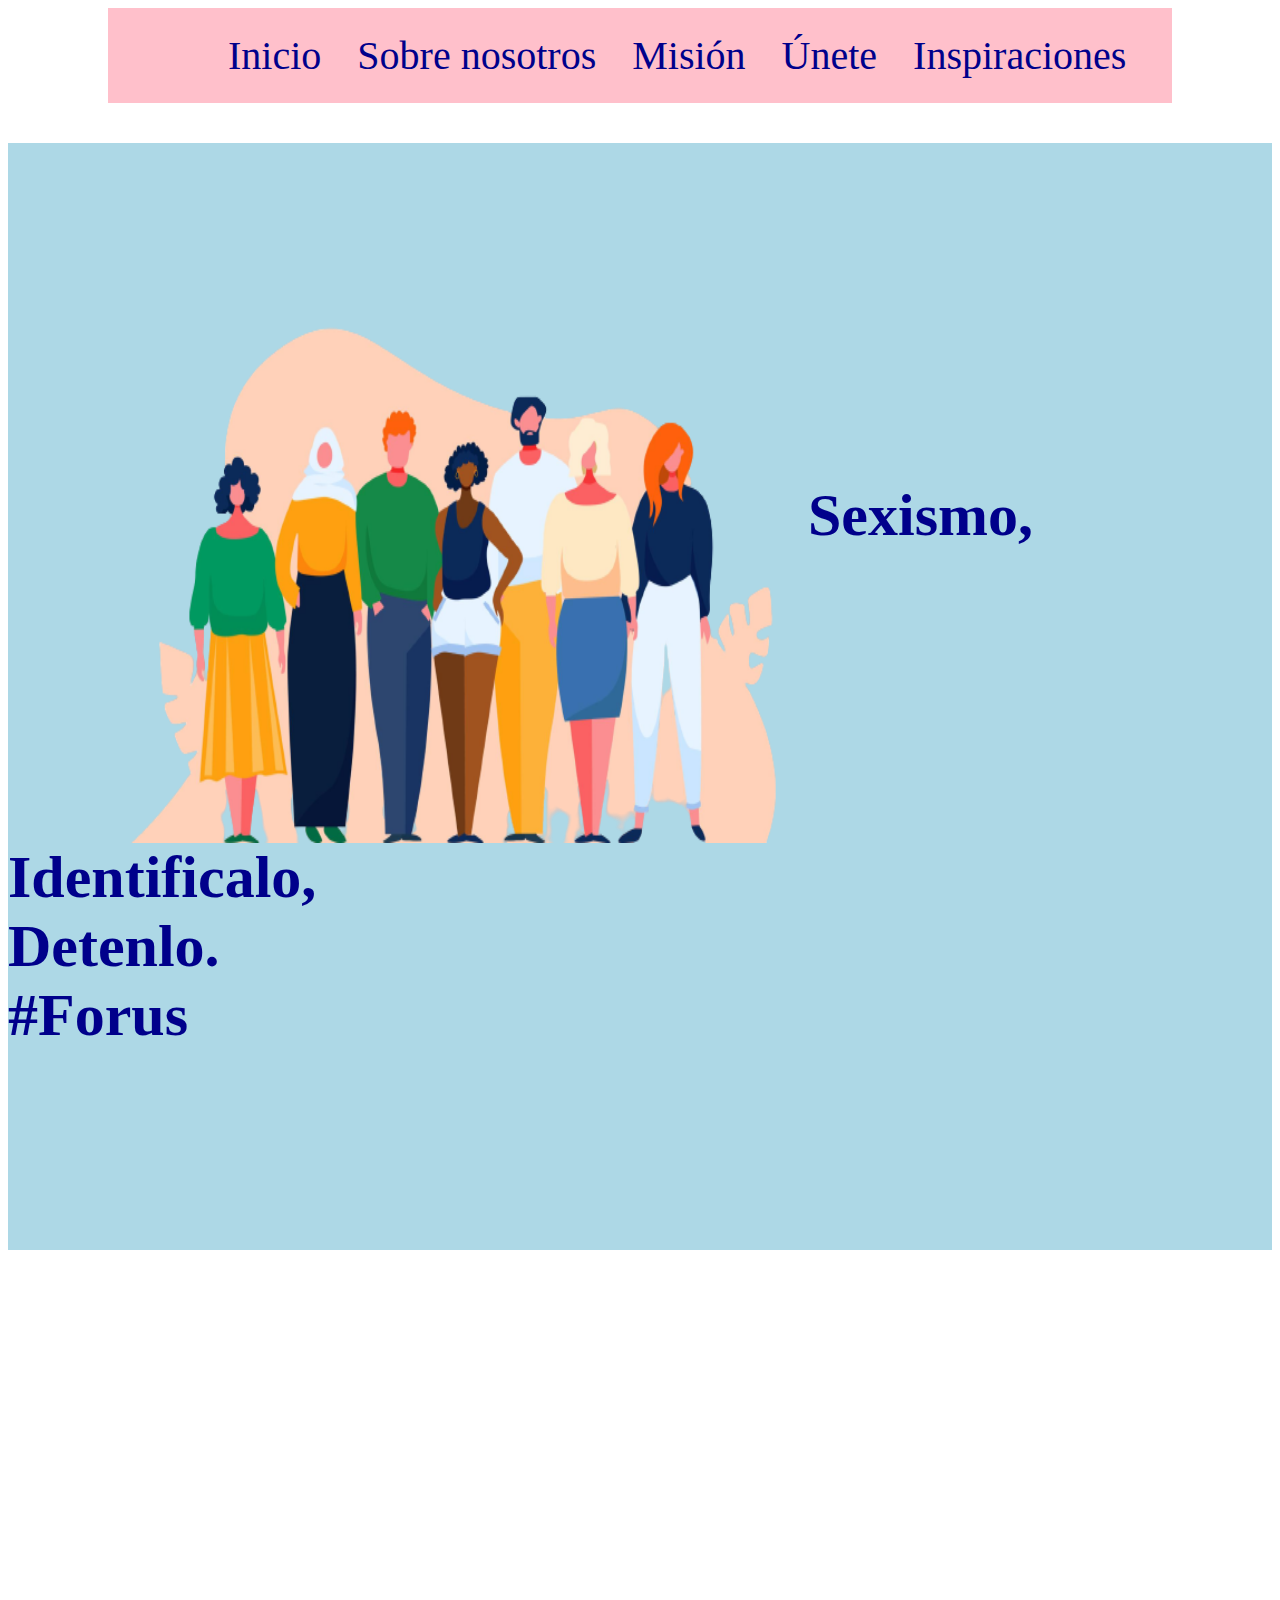
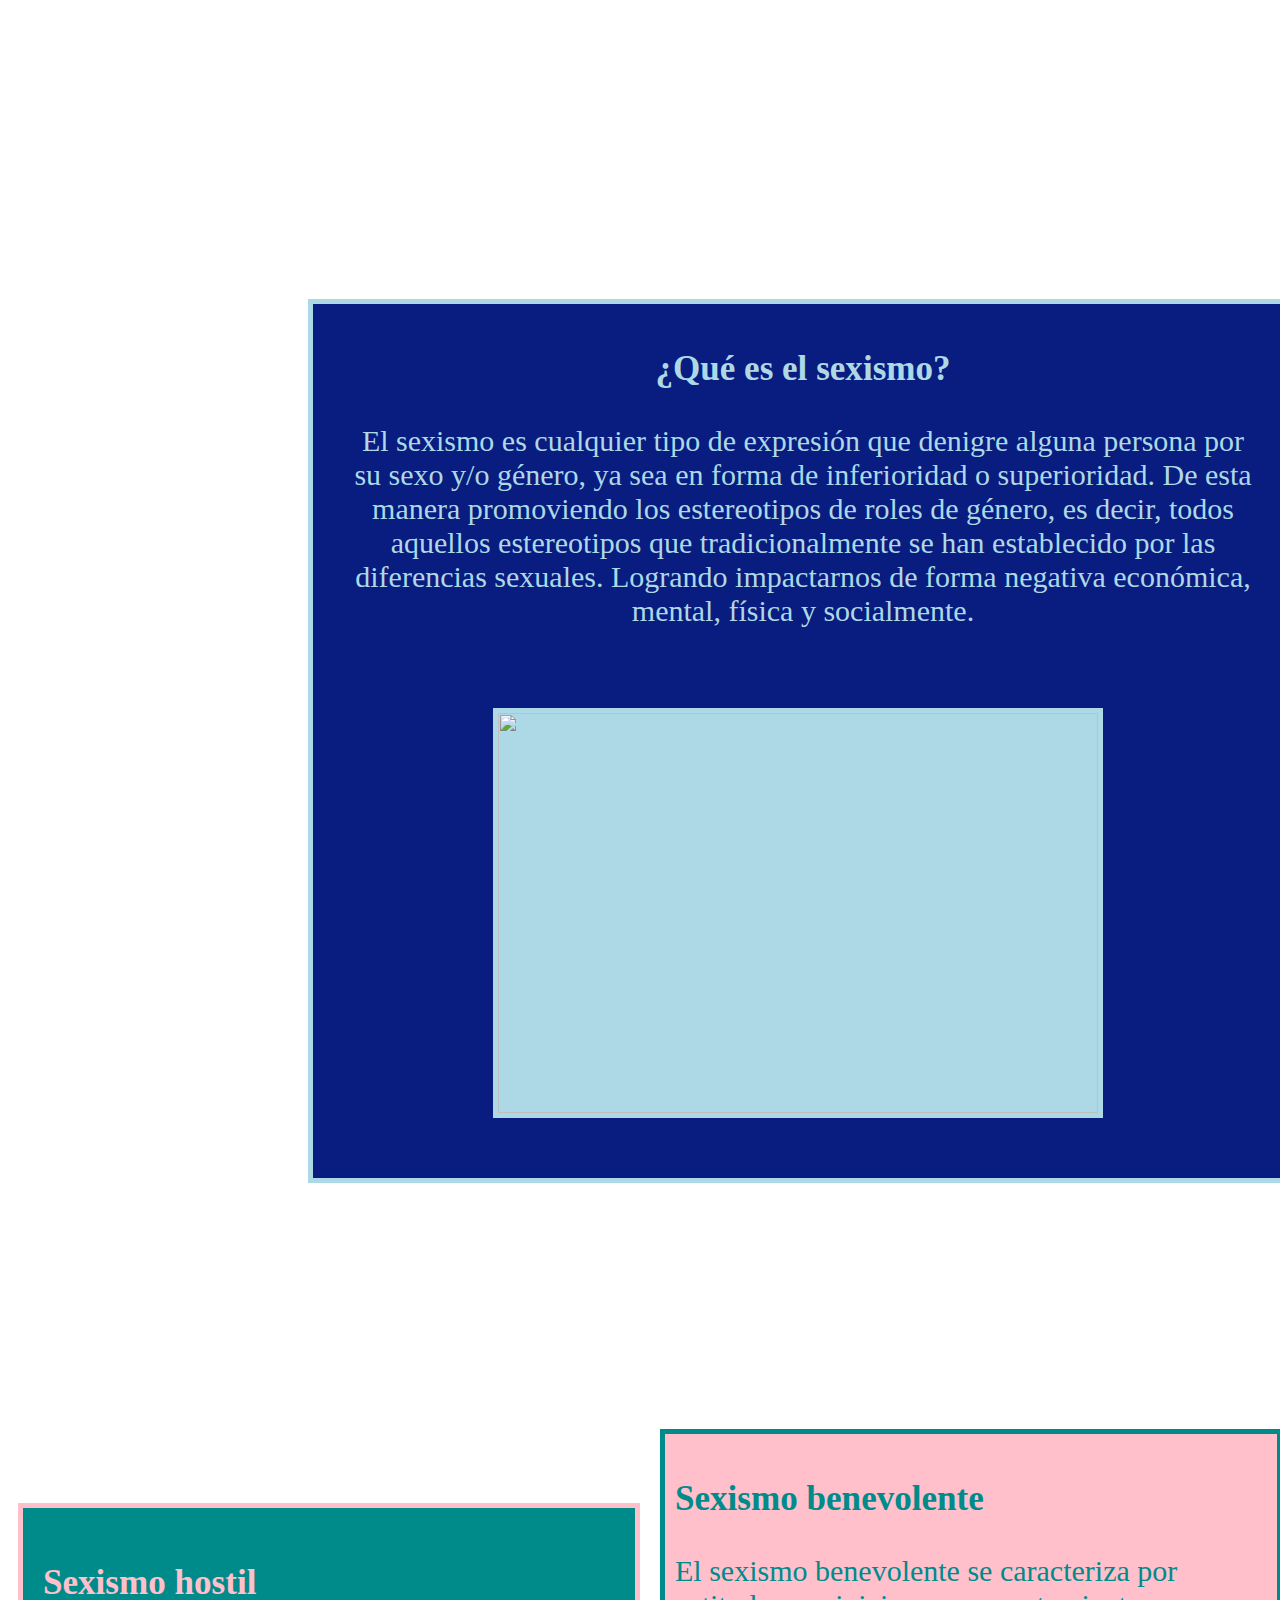
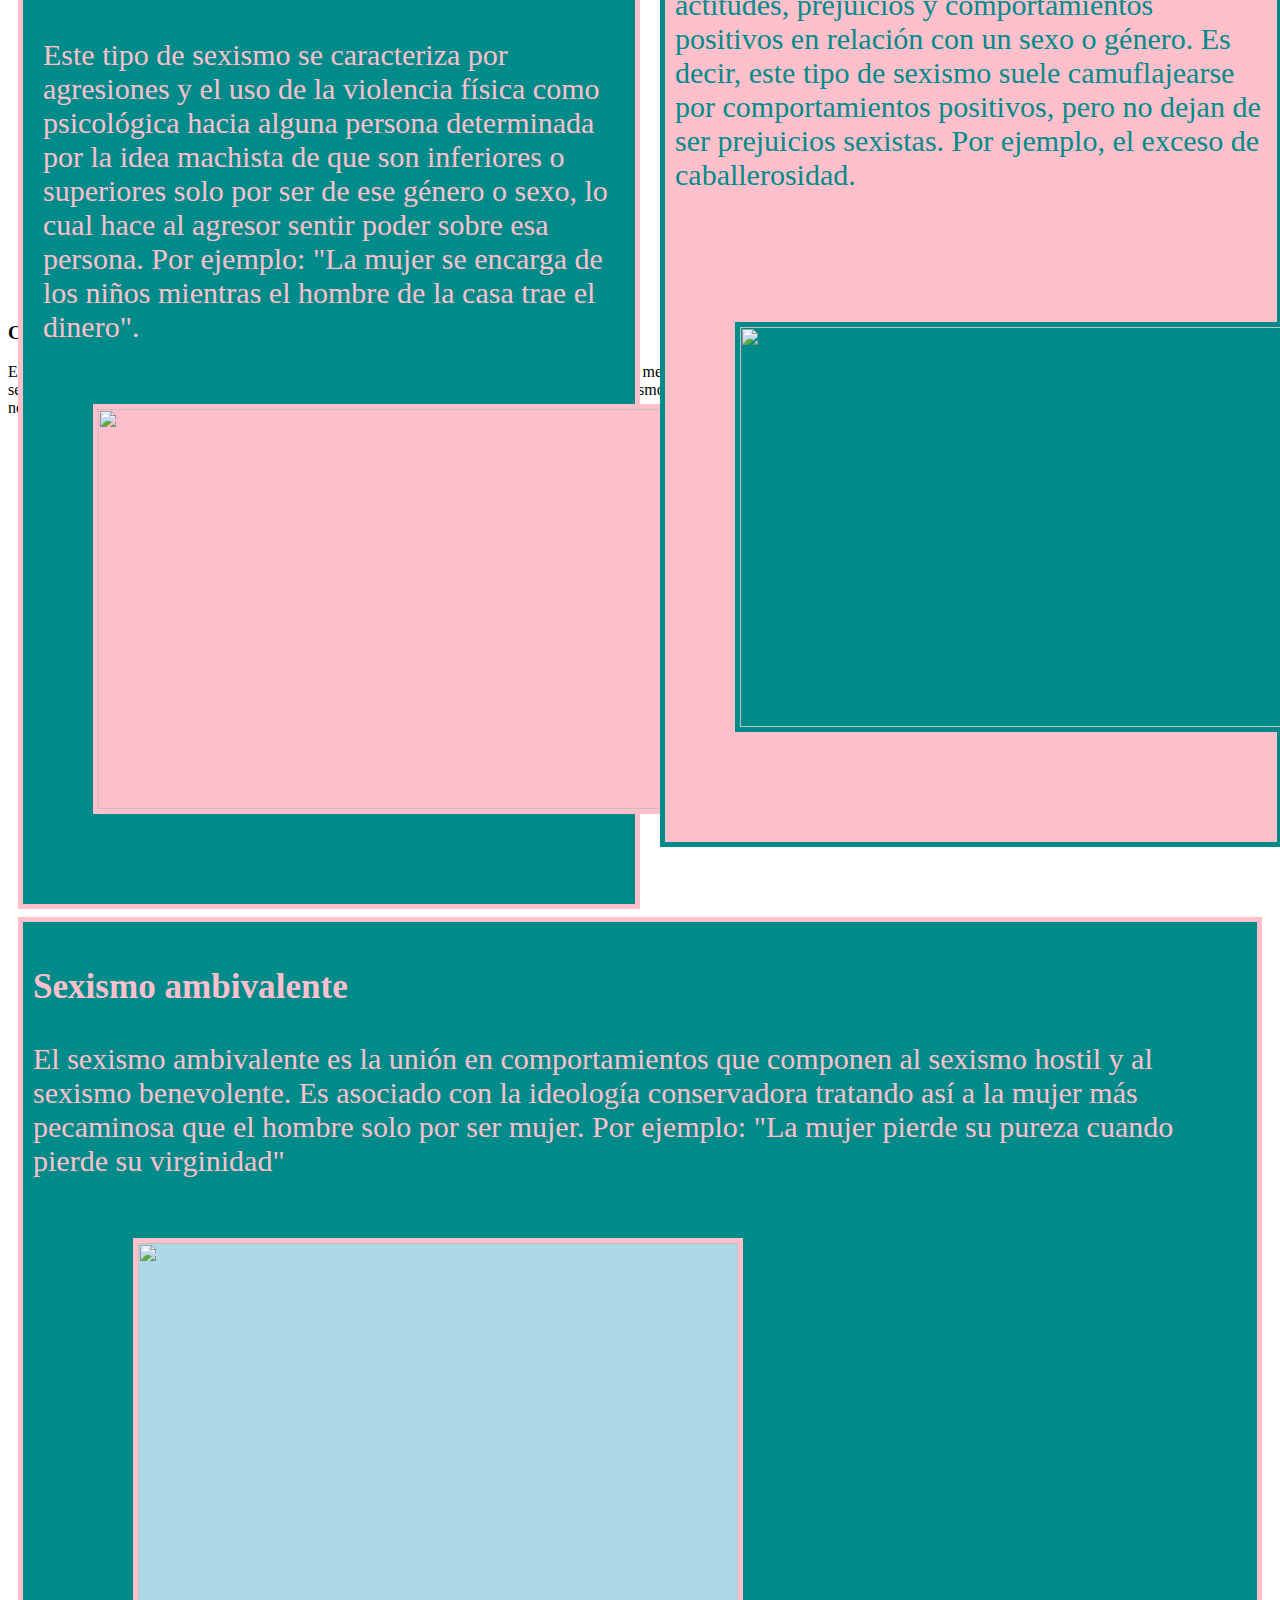
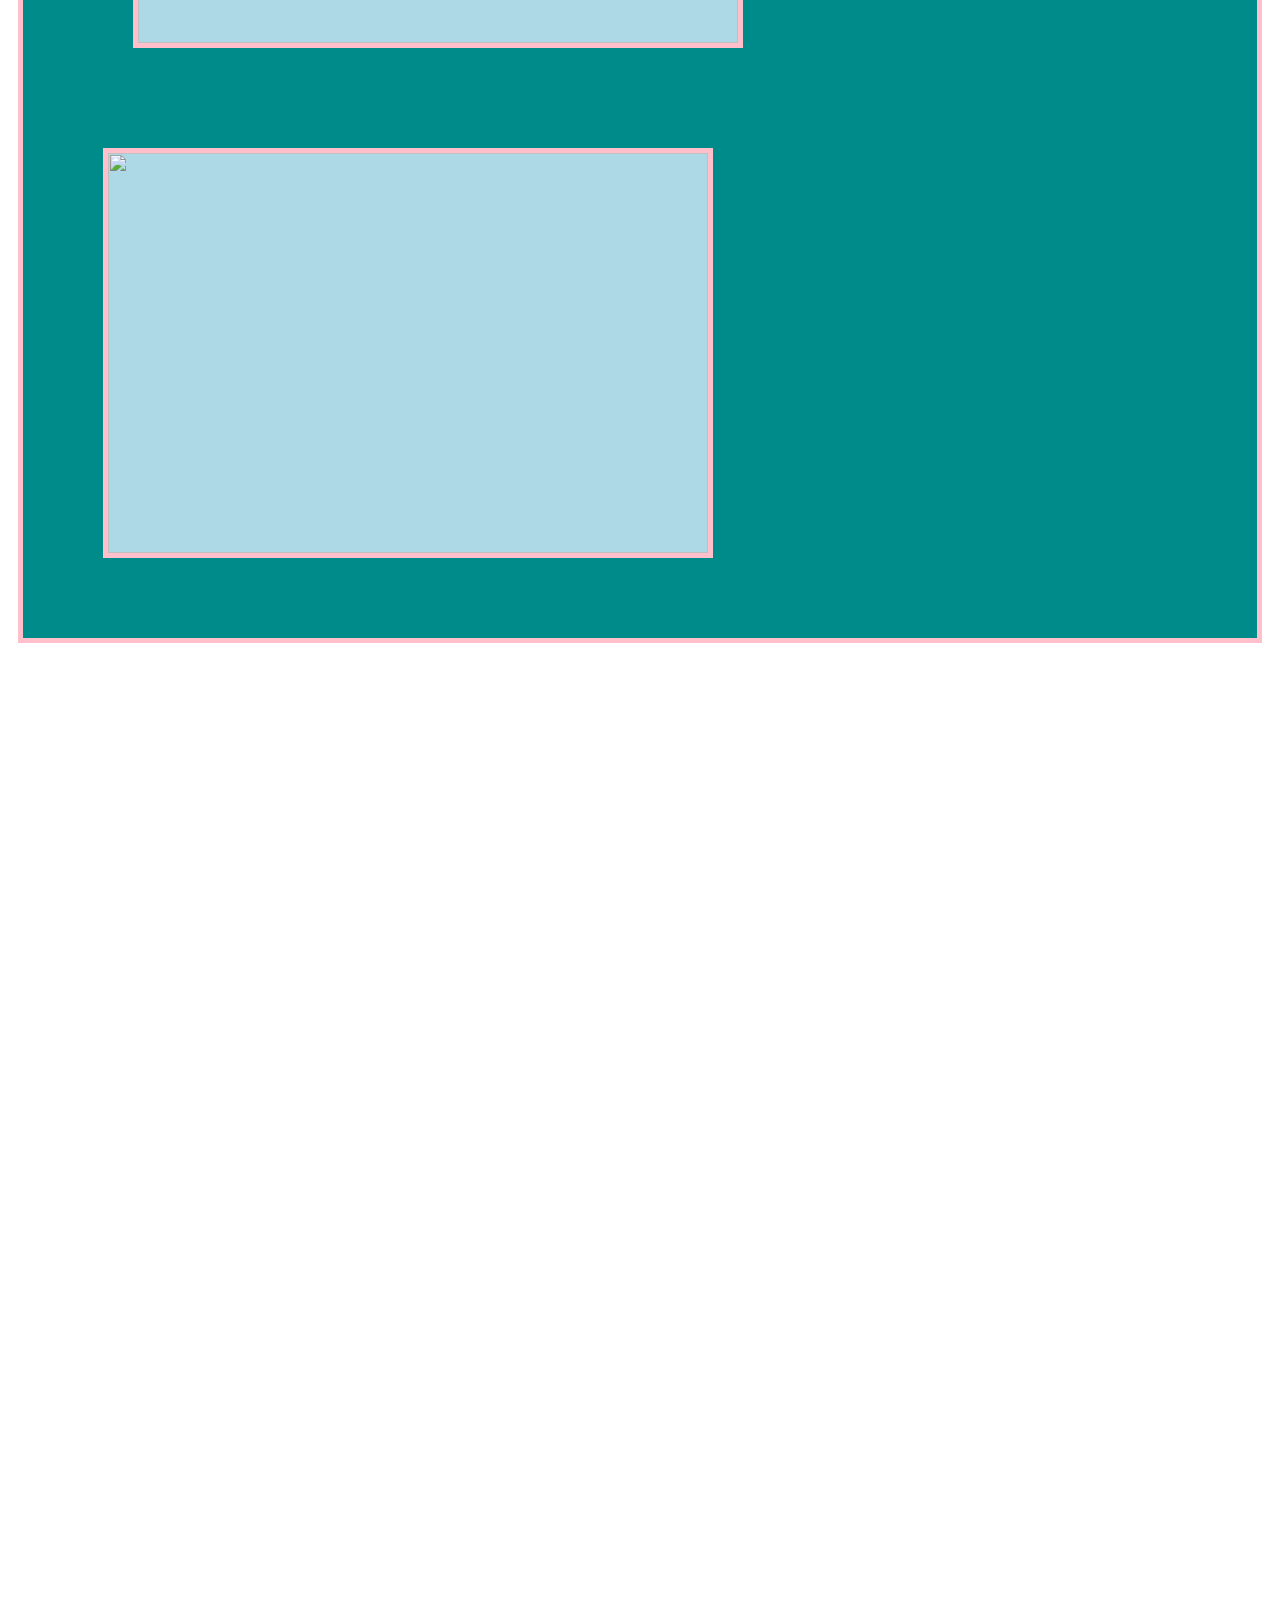
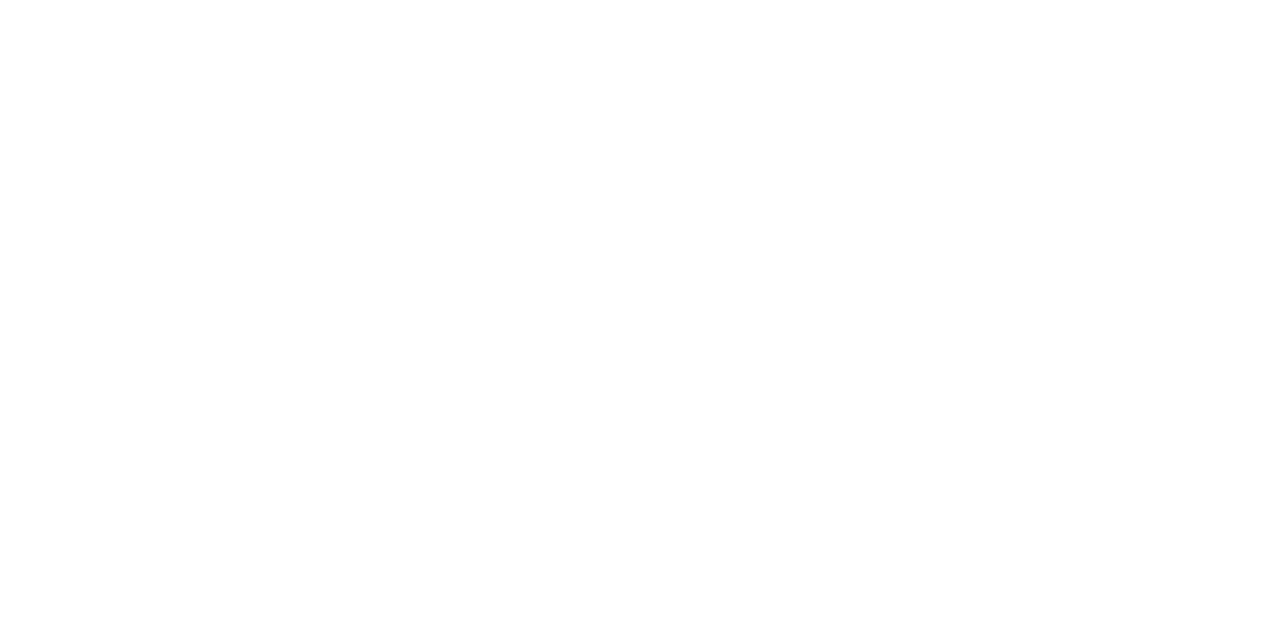
==== index.html @ 95443621 "Initial commit" ====
<!DOCTYPE html>
<html>
<head>
  <title>Sexismo</title>
  <link href="style.css" rel="stylesheet" type="text/css" />    
</head>
  
<!----------TITULO-------->
<body>

<nav class="menu">
  <ul>
    <li><a href="index.html">Inicio</a></li>
    <li><a href="Sobre nosotros.html">Sobre nosotros</a></li>
    <li><a href="Misión.html"> Misión</a></li>
    <li><a href= "Únete.html"> Únete</a></li>
    <li><a href="Inspiraciones.html"> Inspiraciones</a></li>
  </ul>
</nav> 

  <div class= "cont1">
  
  <div class="conteinor">
    <img src= "Race_Homeownership_Illustration-scaled.jpg.optimal__clases_de_codificacion_-removebg-preview.png">
    </div>
    <div class="text1">
      <h1 style="color: darkblue;text-align: justify; margin-bottom: 500px;"
      <h1> <br> <br>Sexismo, <br>Identificalo, <br> Detenlo.<br> #Forus</h1>
    </div>
  <!---------CONTENIDO------------>

<div class= "cont2">

<div class="Introduccion">


<div class="Video">
  
<iframe width="760" height="415" src="https://www.youtube-nocookie.com/embed/EsitS4dMtyE" title="YouTube video player" frameborder="0" allow="accelerometer; autoplay; clipboard-write; encrypted-media; gyroscope; picture-in-picture; web-share" allowfullscreen></iframe>
</div>



  
  <div class="child1"> 
    
    <h3> ¿Qué es el sexismo? </h3>
  <p> El sexismo es cualquier tipo de expresión que denigre alguna persona por su sexo y/o género, ya sea en forma de inferioridad o superioridad. De esta manera promoviendo los estereotipos de roles de género, es decir, todos aquellos estereotipos que tradicionalmente se han establecido por las diferencias sexuales. Logrando impactarnos de forma negativa económica, mental, física y socialmente. </p>

  
  <img id="pic2"src="Sexismo-escalera.jpg">
  </div>

</div>
  
  <div class= "Desglose">
<h3> Como nos afecta? </h3>
    <p> El sexismo nos afecta en varios aspectos de nuestra vida.
      Promociona el desempleo, el abuso tanto mental como físico, promociona el machismo, la mala educación, violaciones sexuales, la sexualización de la mujer, exclusión, desprecio, "chistes" desagradables, inseguridades etc. El sexismo es un problema social del cual debemos estar muy consientes para evitar que nuestra familia y nosotros seamos víctimas de este. 
      
      El sexismo se desglosa en varios tipos, aquí mencionare los más usados:</p>
  </div>


  
<div class="cont3">
    
  <div class="Tipo1">

<h3> Sexismo hostil</h3>
    <p> Este tipo de sexismo se caracteriza por agresiones y el uso de la violencia física como psicológica hacia alguna persona determinada por la idea machista de que son inferiores o superiores solo por ser de ese género o sexo, lo cual hace al agresor sentir poder sobre esa persona. Por ejemplo: "La mujer se encarga de los niños mientras el hombre de la casa trae el dinero". </p>
<img id="pic3" src="My project.png">
  </div>

  <div class="Tipo2">

  <h3> Sexismo benevolente</h3>
    <p> El sexismo benevolente se caracteriza por actitudes, prejuicios y comportamientos positivos en relación con un sexo o género. Es decir, este tipo de sexismo suele camuflajearse por comportamientos positivos, pero no dejan de ser prejuicios sexistas. Por ejemplo, el exceso de caballerosidad. </p>
 <img id="pic4" src="sexismo benevolente.jpg">
  </div>

  <div class ="Tipo3">

    <h3> Sexismo ambivalente</h3>
    <p> El sexismo ambivalente es la unión en comportamientos que componen al sexismo hostil y al sexismo benevolente. Es asociado con la ideología conservadora tratando así a la mujer más pecaminosa que el hombre solo por ser mujer. Por ejemplo: "La mujer pierde su pureza cuando pierde su virginidad"</p>
    <img id="pic5"src="My project.png">
    <img id="pic6"src="sexismo benevolente.jpg">
  </div>

</div>
</div>
  

  
 
</body>

</html>
---- style.css ----
html {
  height: 100%;
  width: 100%;
}



nav{
  background-color: pink;
  display: block;
  padding: 10px 20px;
  padding-left: 100px;
  color: darkblue;
  text-decoration: none;
  float:top;
  margin-bottom: 30px;
  font-family: 'Shadows Into Light', cursive;
  font-size: 40px;
  margin-left: 100px;
  margin-right: 100px;

}


 li{
  display:inline; 
  float: top;
 }

li{
  float: top;
}

a{
  display: block;
  padding: 8px;
}

ul {
  list-style-type: none;
  margin: 0;
  padding: 0;
  overflow: hidden;
  background-color: pink;
}

li {
  float: left;
}

li a {
  display: block;
  color: darkblue;
  text-align: justify;
  padding: 14px 16px;
  text-decoration: none;
  padding-left: 20px;
}

ul li a:hover{
color:lightblue
  
}

/* Change the link color to #111 (black) on hover */
li a:hover {
  background-color: pink;
}



img{
   float: left;
  width: 700px;
  height: 600px;
  margin-left: 100px;
  margin-top: 100px;
  background-color: lightblue;
  border-color: 210px lightblue;
}
h1{
  font-family: Kalam, cursive;
  text-align: justify;
  border: solid lightblue 200px;
  border-left: lightblue 700px;
  margin-right: 0px;
  font-size: 60px;
  background-color: lightblue;
  
}


body {
  background-image: url('imagen bacground.webp');
  background-size: 1590px;

}




.child1{
  display: inline-block;
  position:relative;top: -100px;  
  position:relative; right: -300px;
  font-family: kalam, cursive;
  font-size: 30px;
  color: lightblue;
  background-color: #091C7F;
  border: solid lightblue 5px;
  text-align: center;
  width: 900px;
  padding: 10px;
  padding-left:40px;
  padding-right:40px;
  margin-bottom: 300px;
  margin-top: 150px;
  
  
}

.child1{
position:relative;top:-420px;
  
}


#pic2{

  float: left;
  width: 600px;
  height: 400px;
  position: relative;top:-50px;
  position:relative; left: 40px;
  margin-left: 100px;
  background-image: url(sexismo-linguistico-1-e1487855313483.jpg);
  border: solid lightblue 5px;

}

.Como{
  Float:left;
  position:relative; top: -440px;
  position: relative; left: -10px;
  padding-left: 20px;
  background-color: pink;
  color: lightcoral;
  border: 5px solid  lightcoral;
  font-size: 30px;
  font-family: kalam,cursive;
  margin-left:40px;
  margin-right:20px;
}


.cont3{
  display: grid;
  grid-auto-columns: auto;
  grid-column-gap: 30px;
  grid-row-gap: 10px;
  padding: 10px;
  position: relative; top: -540px;
  
  
}


.Tipo1{
  float: left;
  background-color: darkcyan;
  color: pink;
  border: solid 5px pink;
  font-family: kalam, cursive;
  font-size: 30px;
  padding: pink 10px;
  margin-right: 50%;


}

.Tipo1{
 padding: 20px ;
}

#pic3{
width: 600px;
height: 400px;
position: relative;left: -50px;
  position: relative;top: -70px;
padding: 5px 5px 5px 5px;
  
background-color: pink;
  border: pink 5px;
}

.Tipo2{
  float: right;
  background-color: pink;
  color: darkcyan;
  border:solid darkcyan 5px;
  font-family: kalam, cursive;
  font-size: 30px;
  padding: 10px;
  padding-bottom: 110px;
  position: relative;top: -1090px;
  margin-left: 50%;
}
.Tipo2{
  position: relative;left: 20px;  
}

#pic4{
  height: 400px;
  width: 600px;
  background-color: darkcyan;
  padding: 5px;
  position: relative; right: 40px;


  
}







.Tipo3{
  float: left;
  background-color: darkcyan;
  color: pink;
  border: 5px solid pink;
  font-family: Kalam, cursive;
  font-size: 30px;
  padding: 10px;
  position: relative;top: -1030px;
  margin-bottom: 0px;
  
    

}


#pic5{
  width: 600px;
  height: 400px;
  position:relative; top: -70px ;
  border: solid 5px pink;
}

#pic6{
  width: 600px;
  height: 400px;
  position: relative;right: 30px;
  position:relative; top: -70px;
  border: solid 5px pink;
  
}


  
}

p{
text-align: left;
font-size: 20px;
  
  
}


.mision{
  background-color:darkcyan;
  color: lightblue;
  text-align: center;
  font-size: 30px;
  font-family: kalam, cursive;
  border: solid lightblue 5px;
  width: 70%;
  margin-left: 230px;
  padding: 10px;

  
}

.mision h2{
  font-size: 80px;
}

.Video{
  position: relative; top: -420px;
  position: relative; right: -400px;
  
}


.Acerca{
  background-color: #ffbb00;
  color: darkcyan;
  border: solid 5px darkcyan;
  font-family: kalam, cursive;
  font-size: 20px;
  padding: 10px 20px;
  padding-right: 50px;
  text-align: justify;
  margin-left: 550px;
  width: 80%;
  position: relative;bottom: -200px;
  position: relative;right: 450px;
}




.nosotros{
  background-color: #ffbb00;
  color: darkcyan;
  border: solid 5px darkcyan;
  font-family: kalam, cursive;
  font-size: 40px;
  text-align: center;
  margin-bottom: 600px;
}

.gradpic{
  height: 600px;
  width: 500px;
  position: relative;top: -600px;
  position: relative; left: 400px;
  border: solid 5px darkcyan;
  

  
}

.comunidad{
  background-color: lightblue;
  color: darkcyan;
  border: solid 5px darkcyan;
  font-family: kalam, cursive;
  font-size: 30px;
  text-align: center;
  text-decoration: none;
  margin: 100px;
  margin-left: 100px;

  
}

a:hover{
color: pink;
text-decoration: none;
}
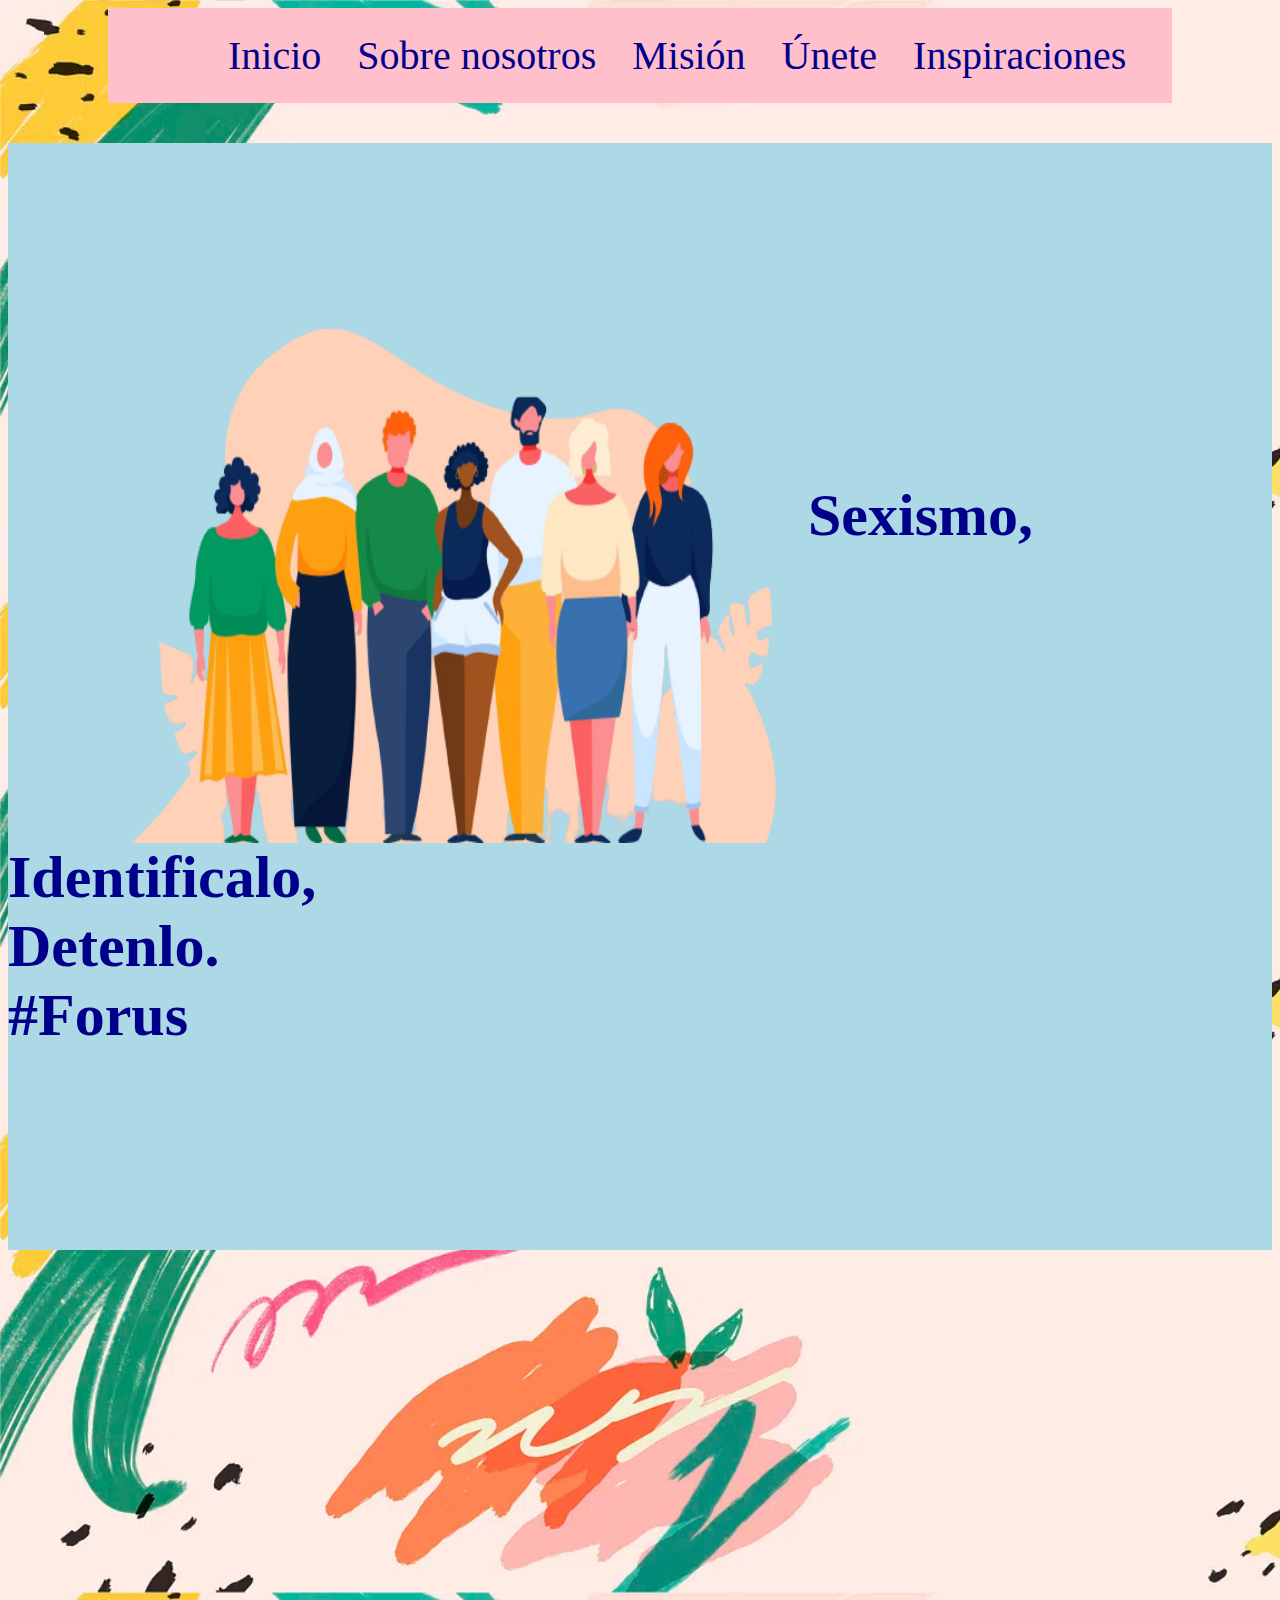
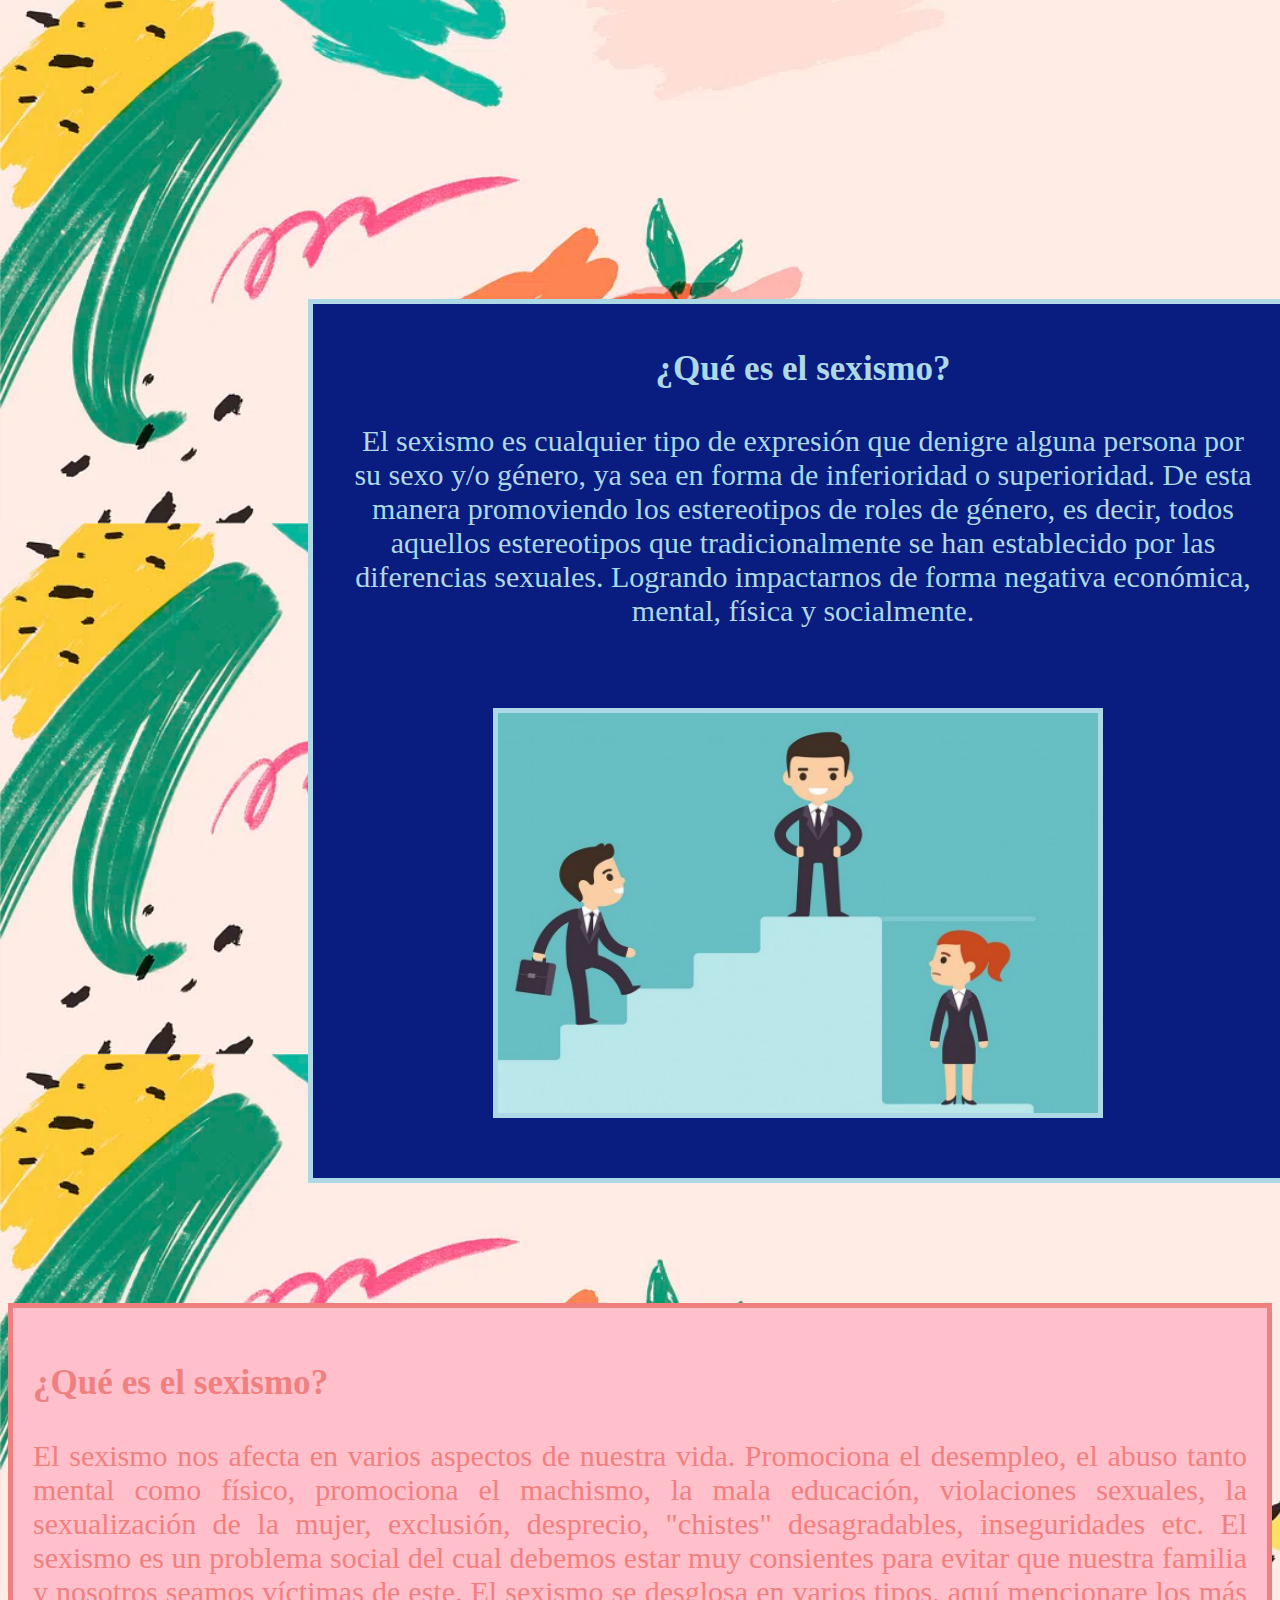
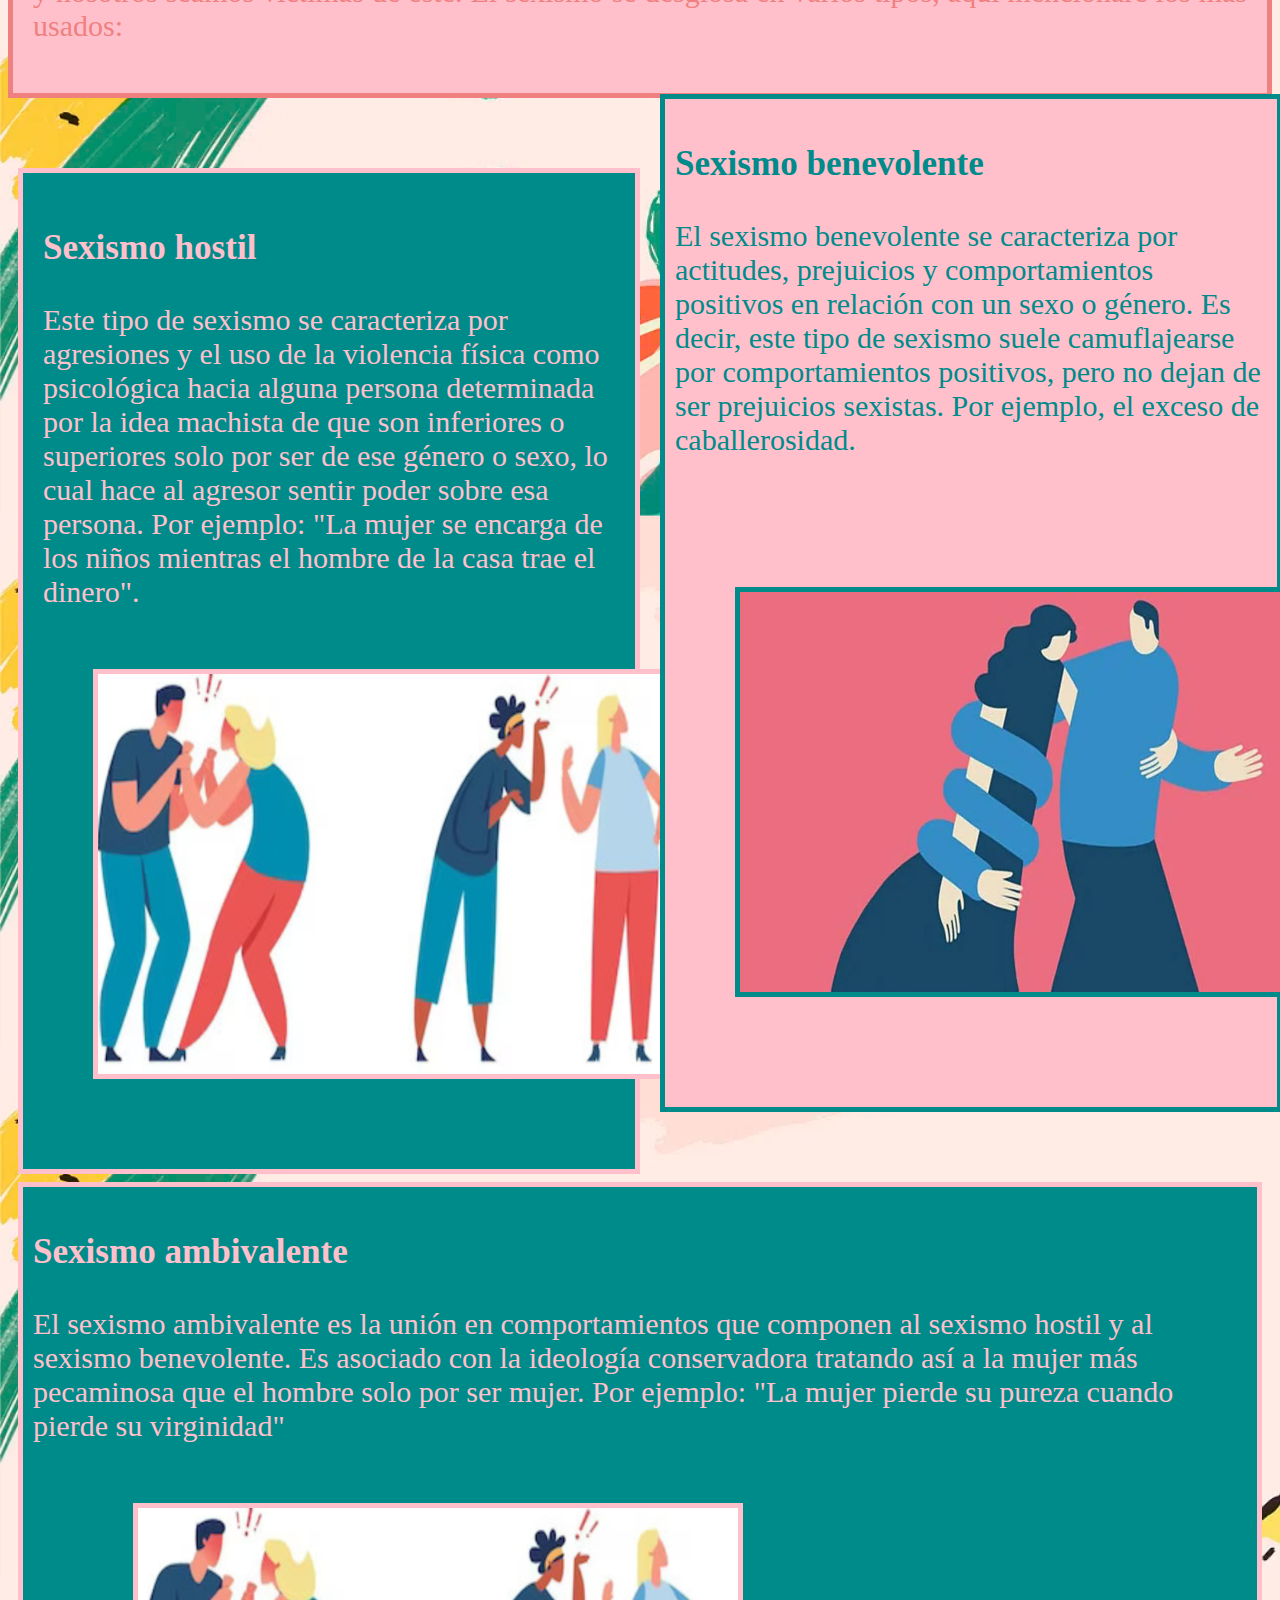
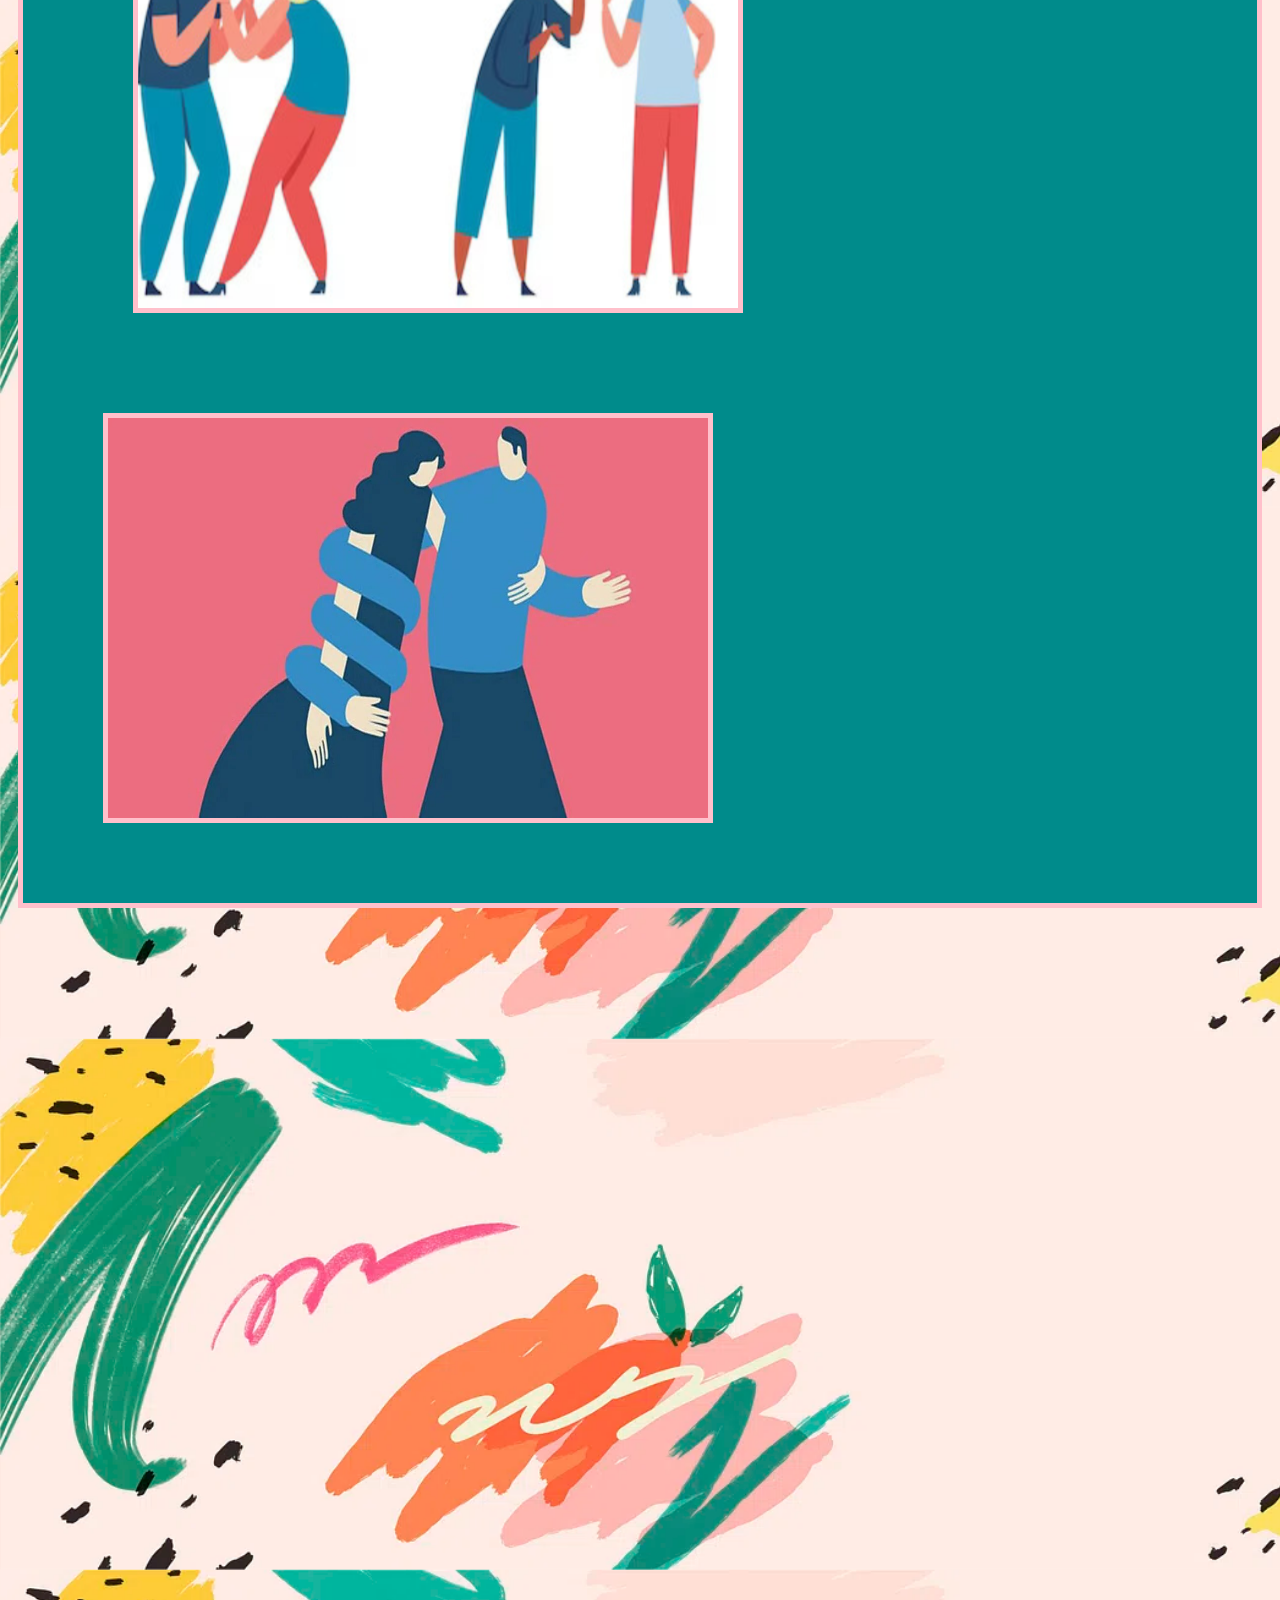
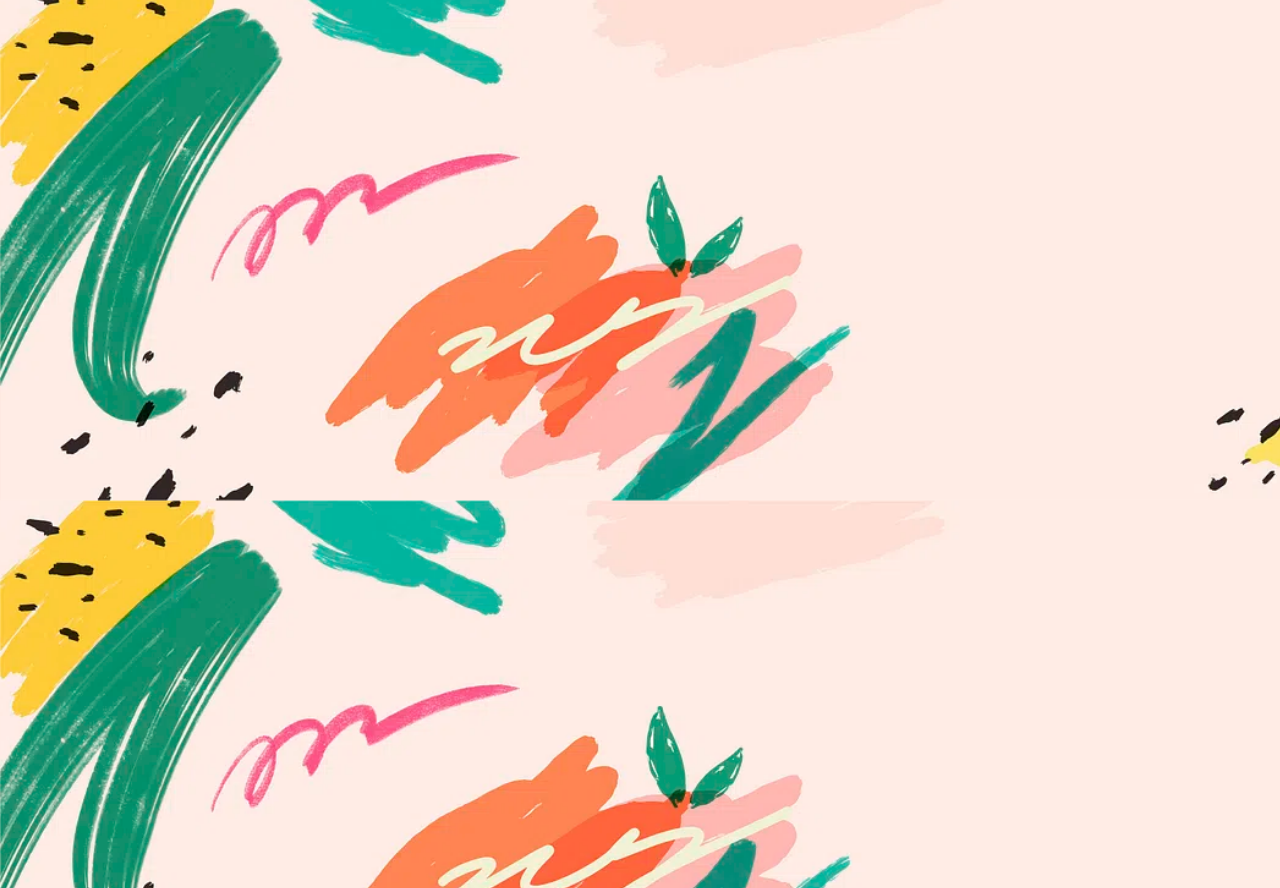
==== commit 9b88142b: "Update index.html" ====
--- a/index.html
+++ b/index.html
@@ -54,7 +54,7 @@
 </div>
   
   <div class= "Desglose">
-<h3> Como nos afecta? </h3>
+<h3> ¿Qué es el sexismo? </h3>
     <p> El sexismo nos afecta en varios aspectos de nuestra vida.
       Promociona el desempleo, el abuso tanto mental como físico, promociona el machismo, la mala educación, violaciones sexuales, la sexualización de la mujer, exclusión, desprecio, "chistes" desagradables, inseguridades etc. El sexismo es un problema social del cual debemos estar muy consientes para evitar que nuestra familia y nosotros seamos víctimas de este. 
       
@@ -95,4 +95,4 @@
  
 </body>
 
-</html>+</html>
--- a/style.css
+++ b/style.css
@@ -351,4 +351,15 @@
 a:hover{
 color: pink;
 text-decoration: none;
-}+}
+
+.Desglose{
+  background-color: pink;
+  color: lightcoral;
+  border: solid 5px lightcoral;
+  font-family: kalam, cursive;
+  font-size: 30px;
+  position: relative;top: -600px;
+  text-align: justify;
+  padding: 20px;
+}
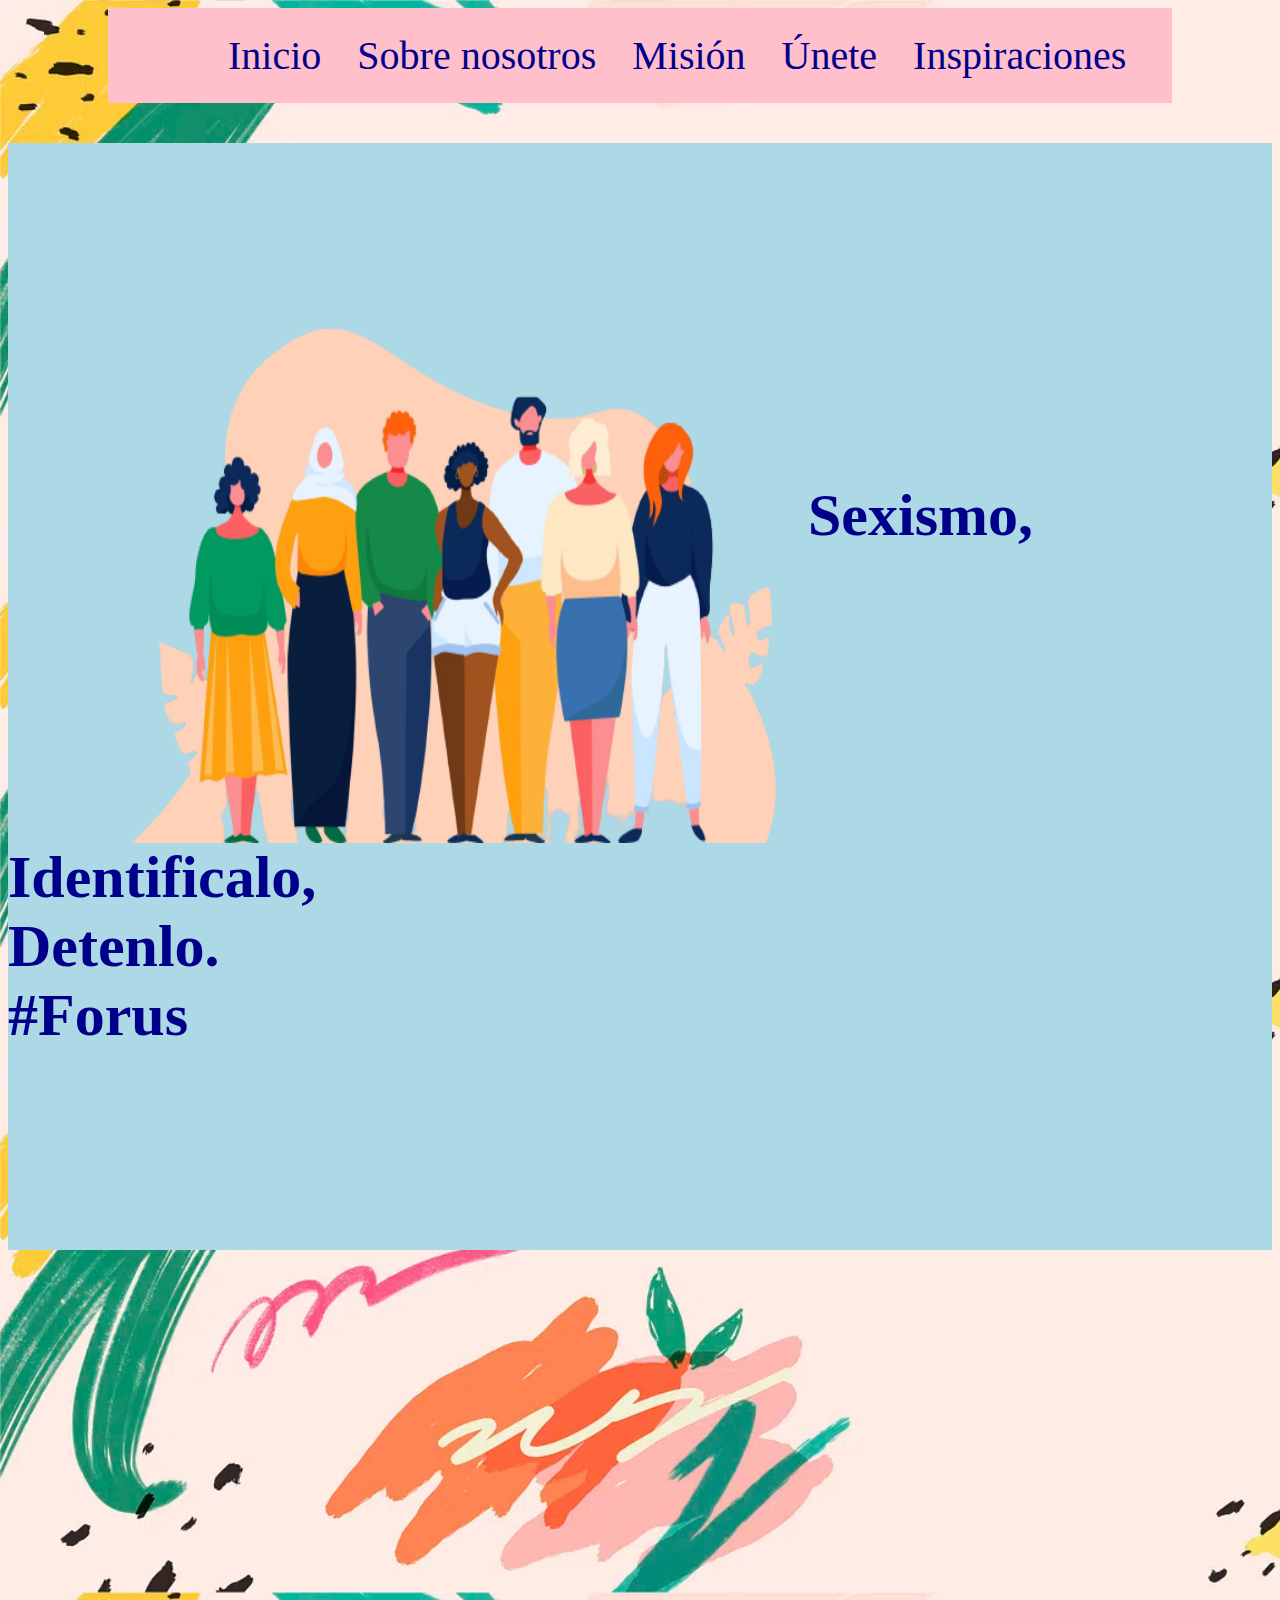
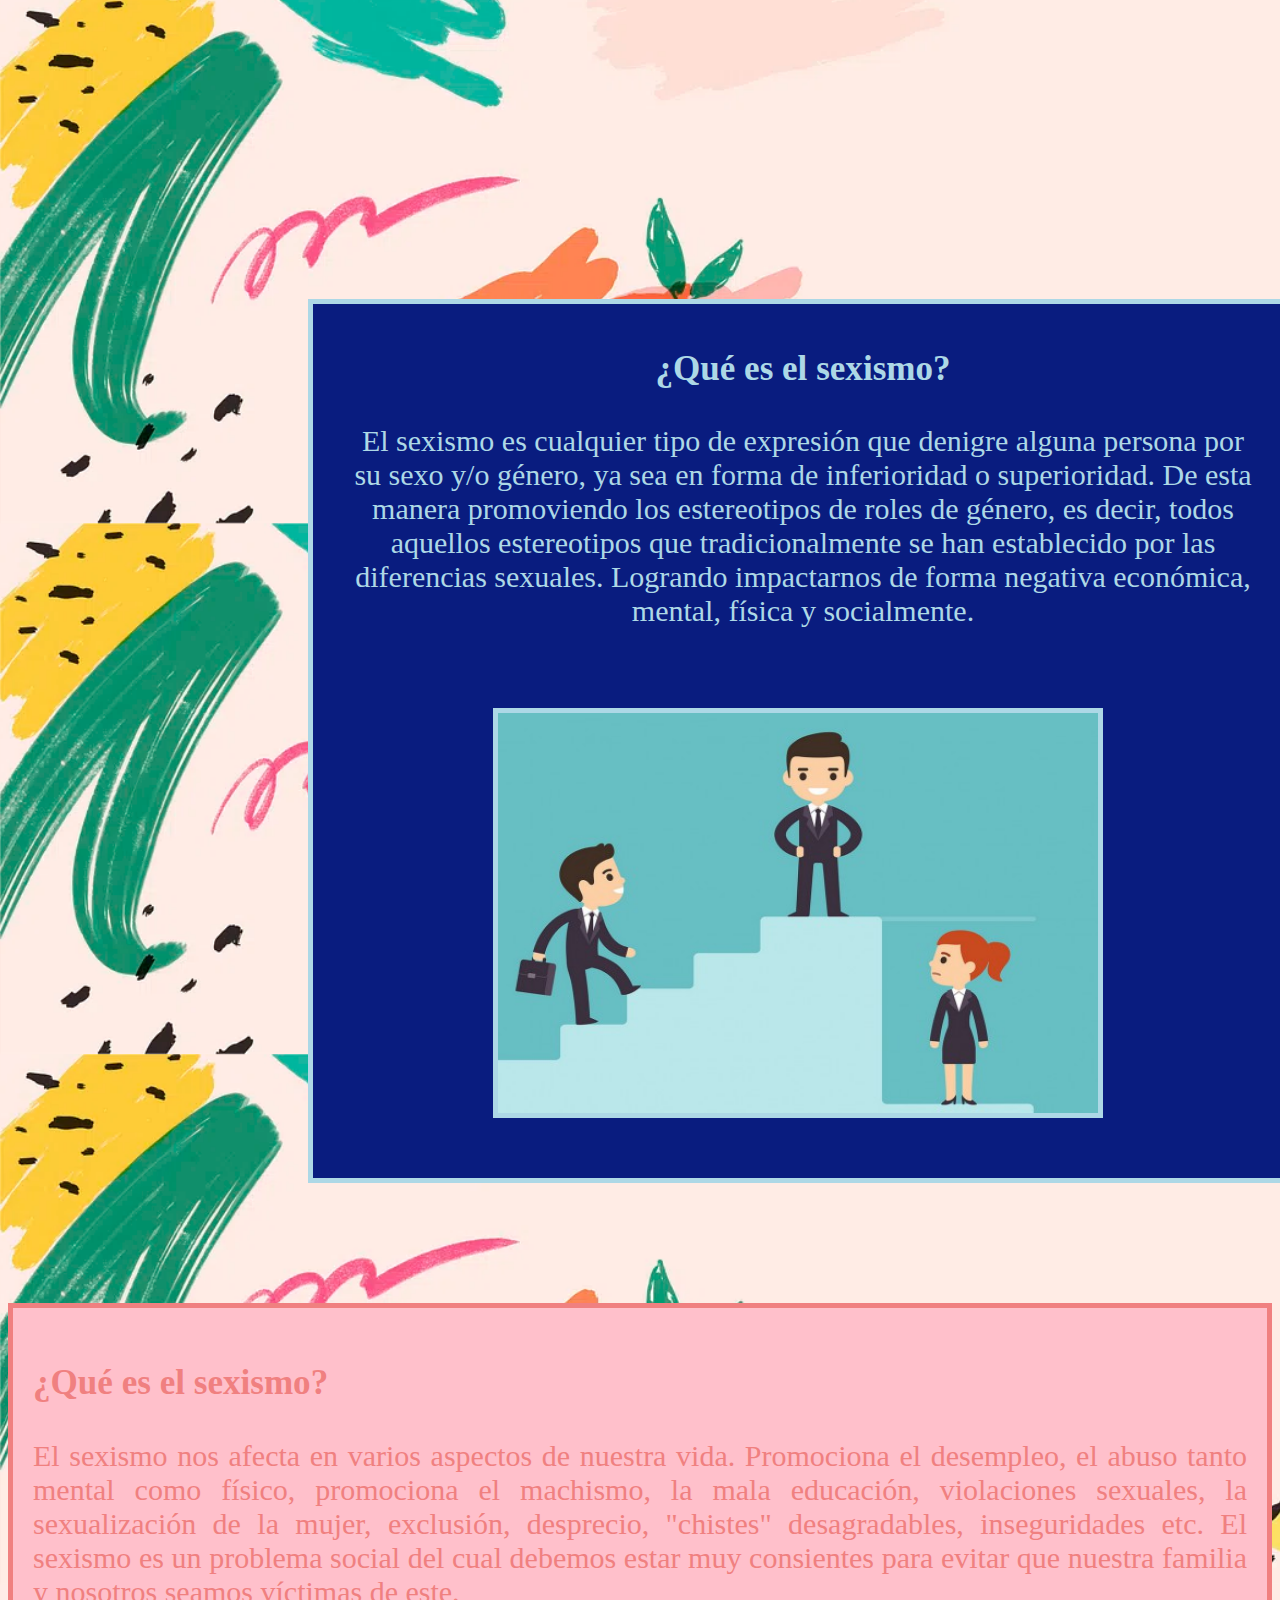
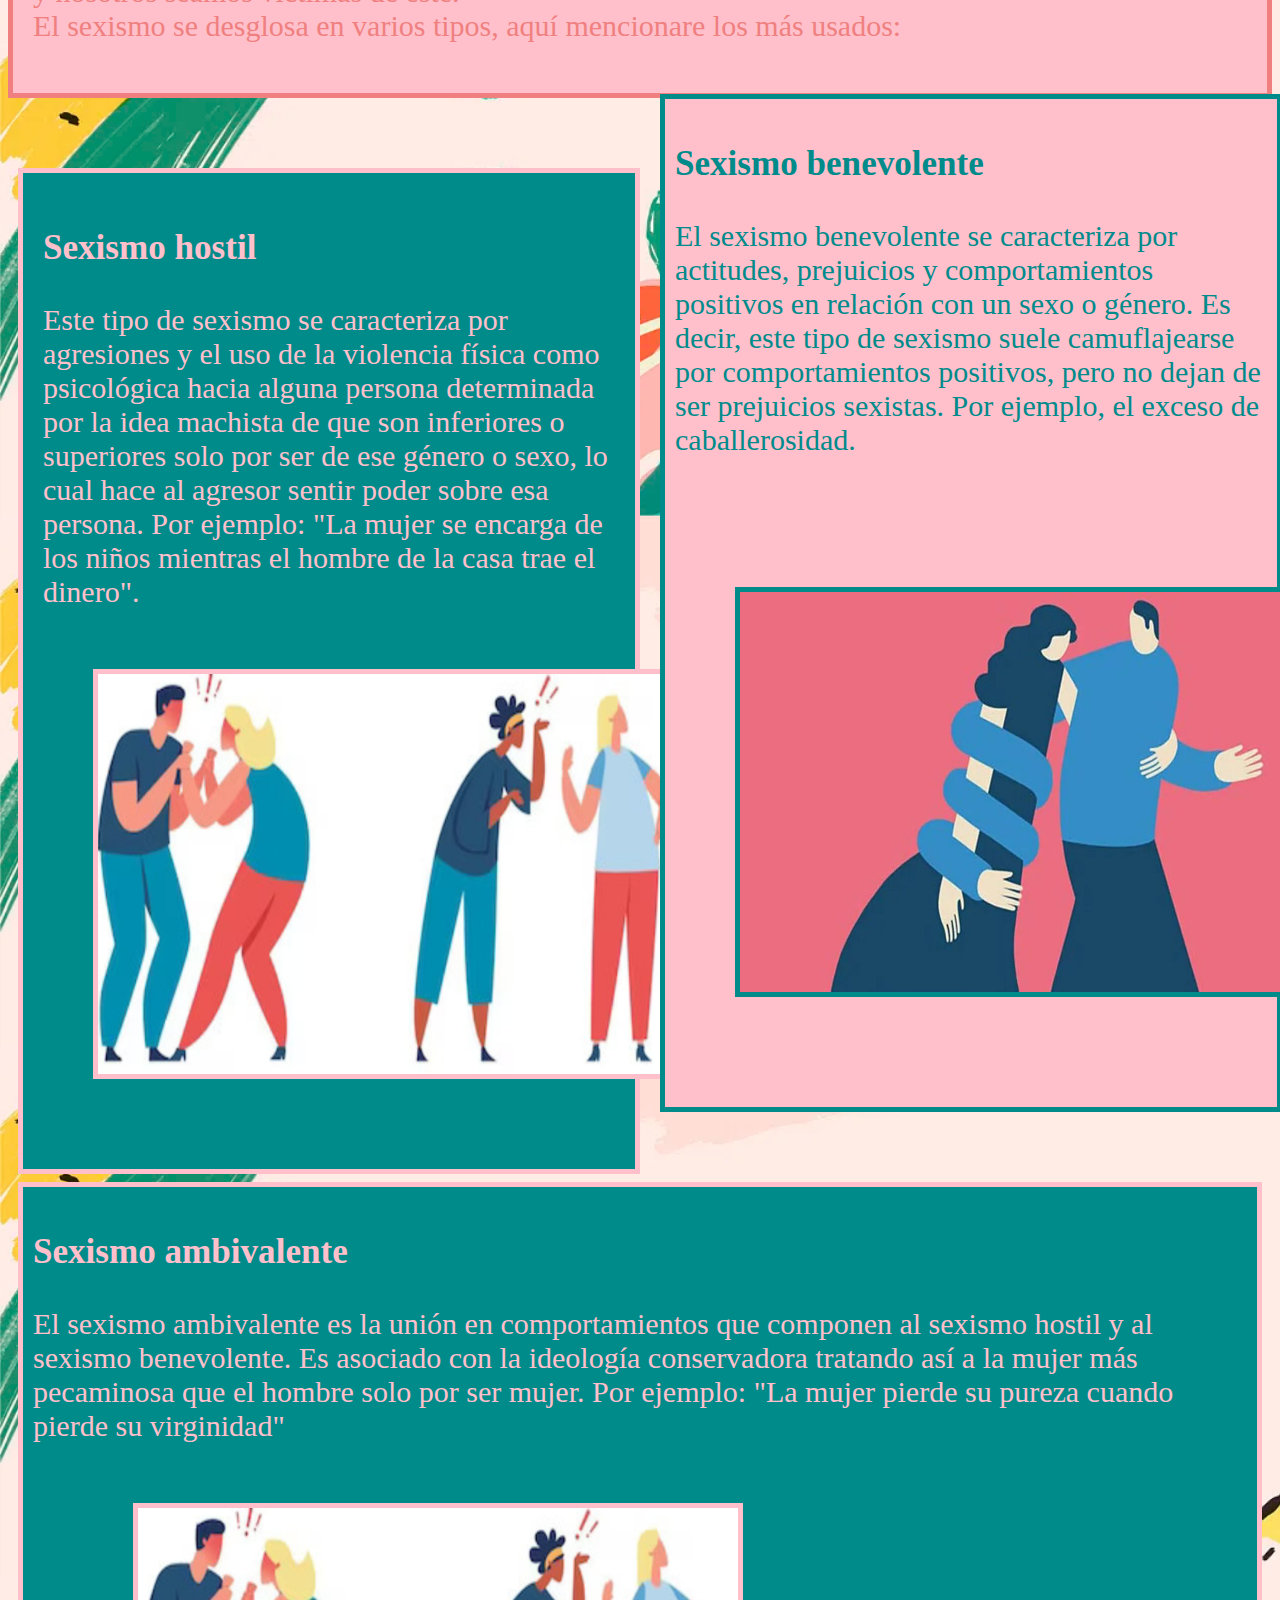
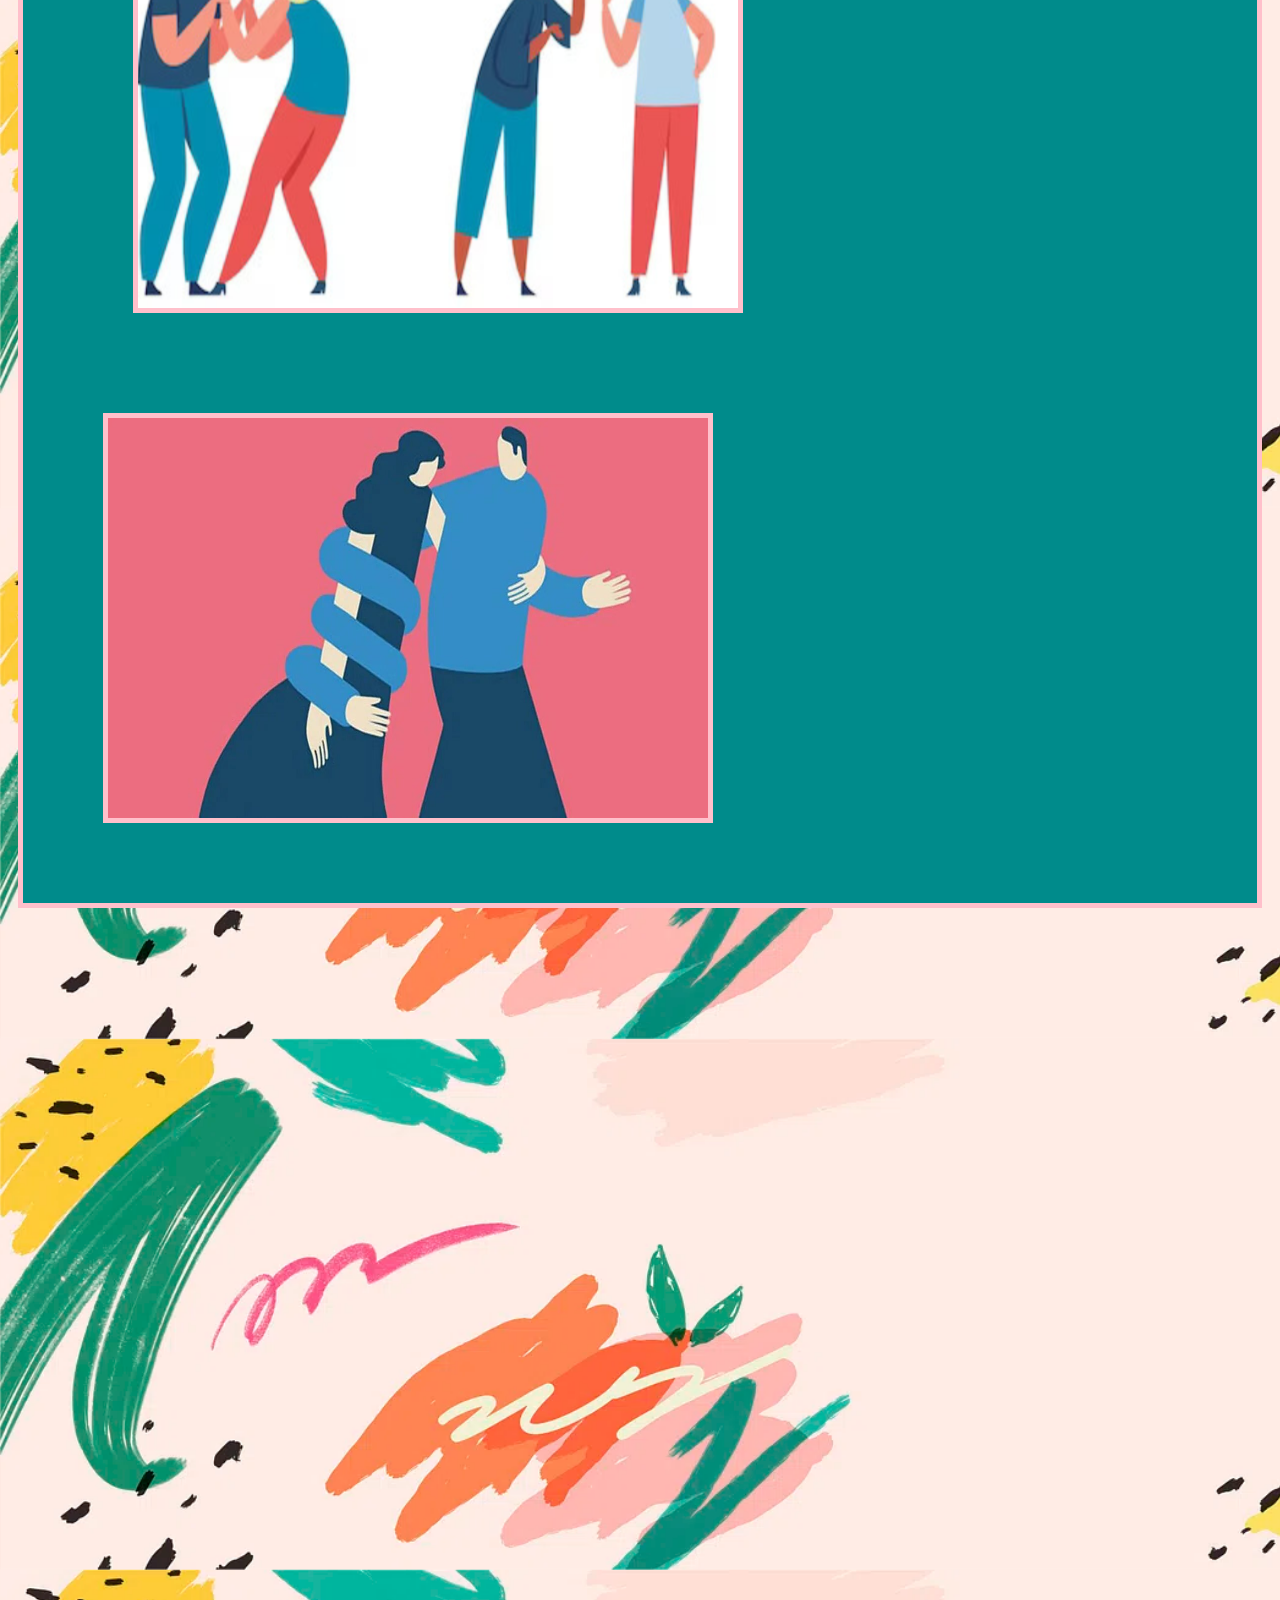
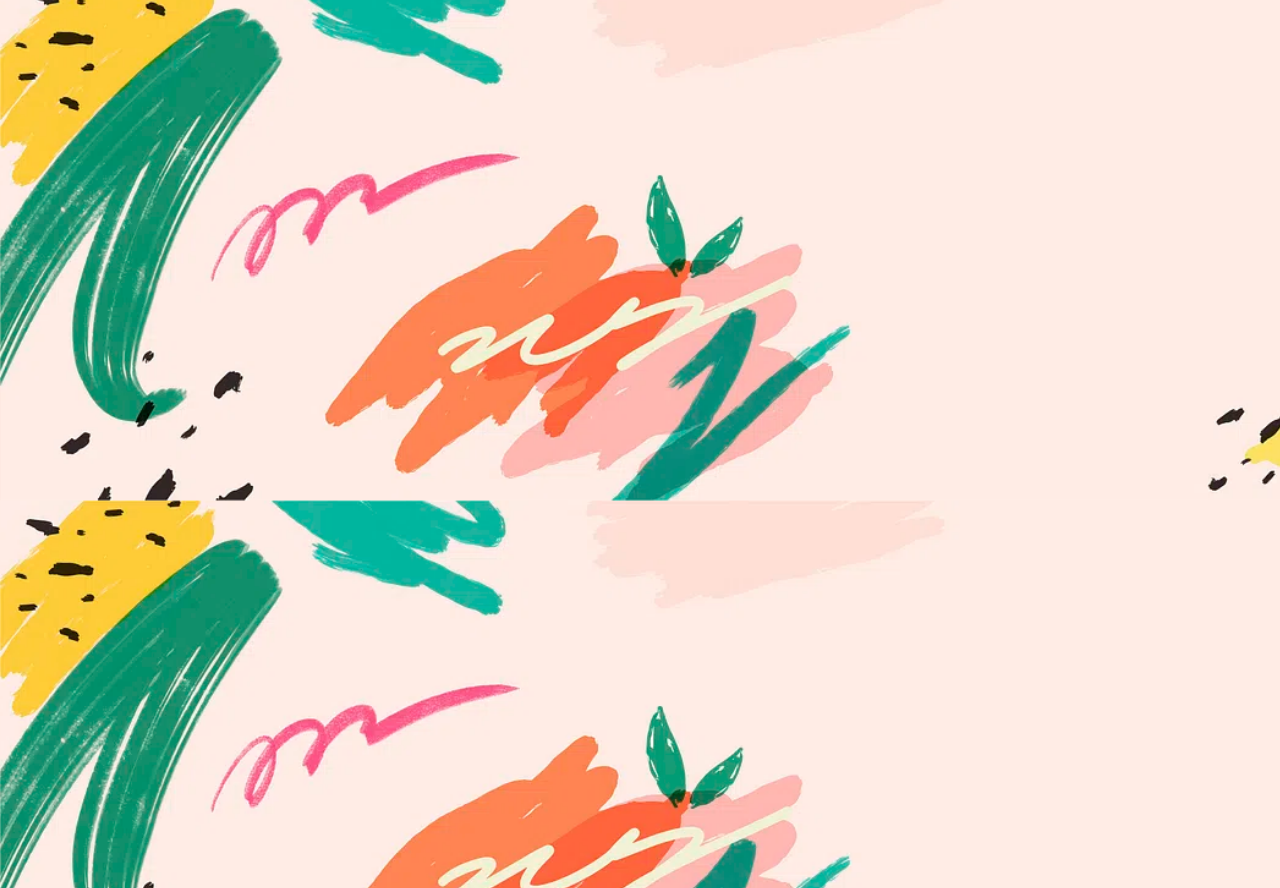
==== commit 4abb8bf7: "Update index.html" ====
--- a/index.html
+++ b/index.html
@@ -56,7 +56,7 @@
   <div class= "Desglose">
 <h3> ¿Qué es el sexismo? </h3>
     <p> El sexismo nos afecta en varios aspectos de nuestra vida.
-      Promociona el desempleo, el abuso tanto mental como físico, promociona el machismo, la mala educación, violaciones sexuales, la sexualización de la mujer, exclusión, desprecio, "chistes" desagradables, inseguridades etc. El sexismo es un problema social del cual debemos estar muy consientes para evitar que nuestra familia y nosotros seamos víctimas de este. 
+      Promociona el desempleo, el abuso tanto mental como físico, promociona el machismo, la mala educación, violaciones sexuales, la sexualización de la mujer, exclusión, desprecio, "chistes" desagradables, inseguridades etc. El sexismo es un problema social del cual debemos estar muy consientes para evitar que nuestra familia y nosotros seamos víctimas de este.<br>
       
       El sexismo se desglosa en varios tipos, aquí mencionare los más usados:</p>
   </div>
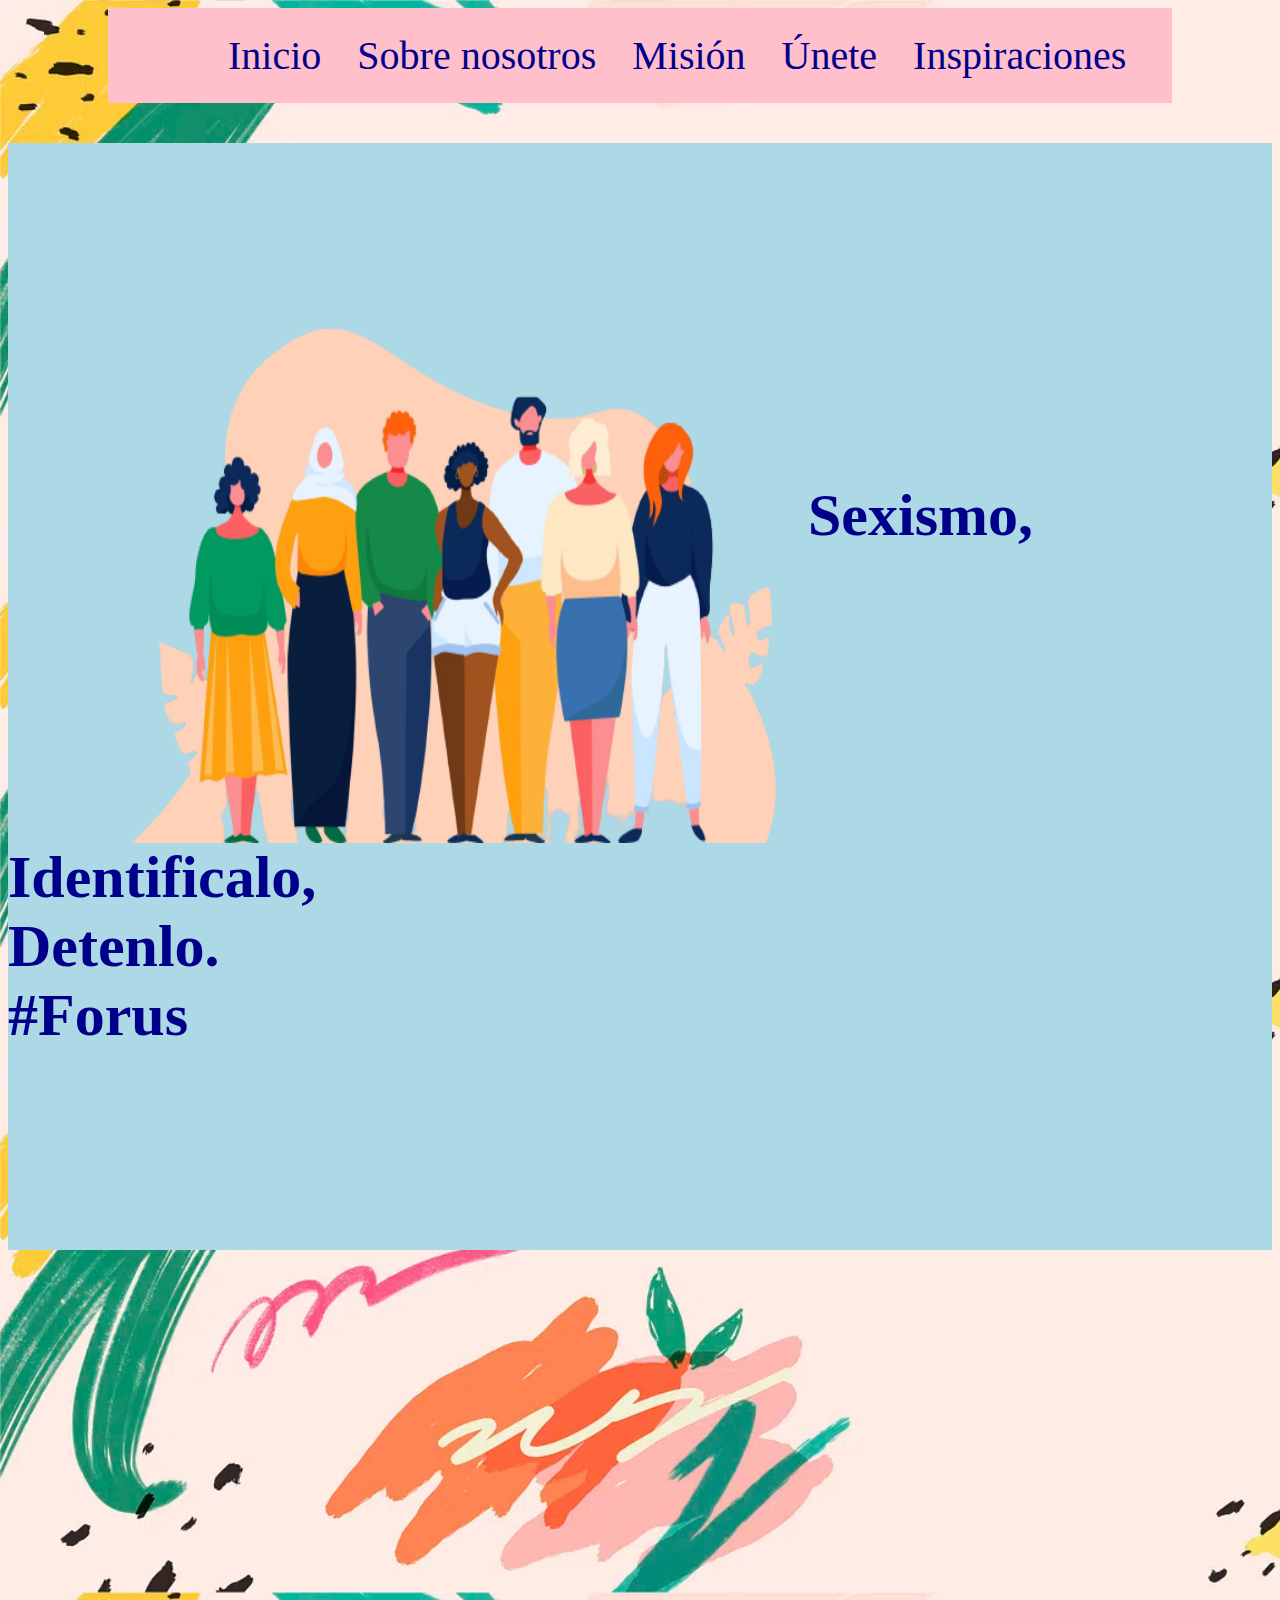
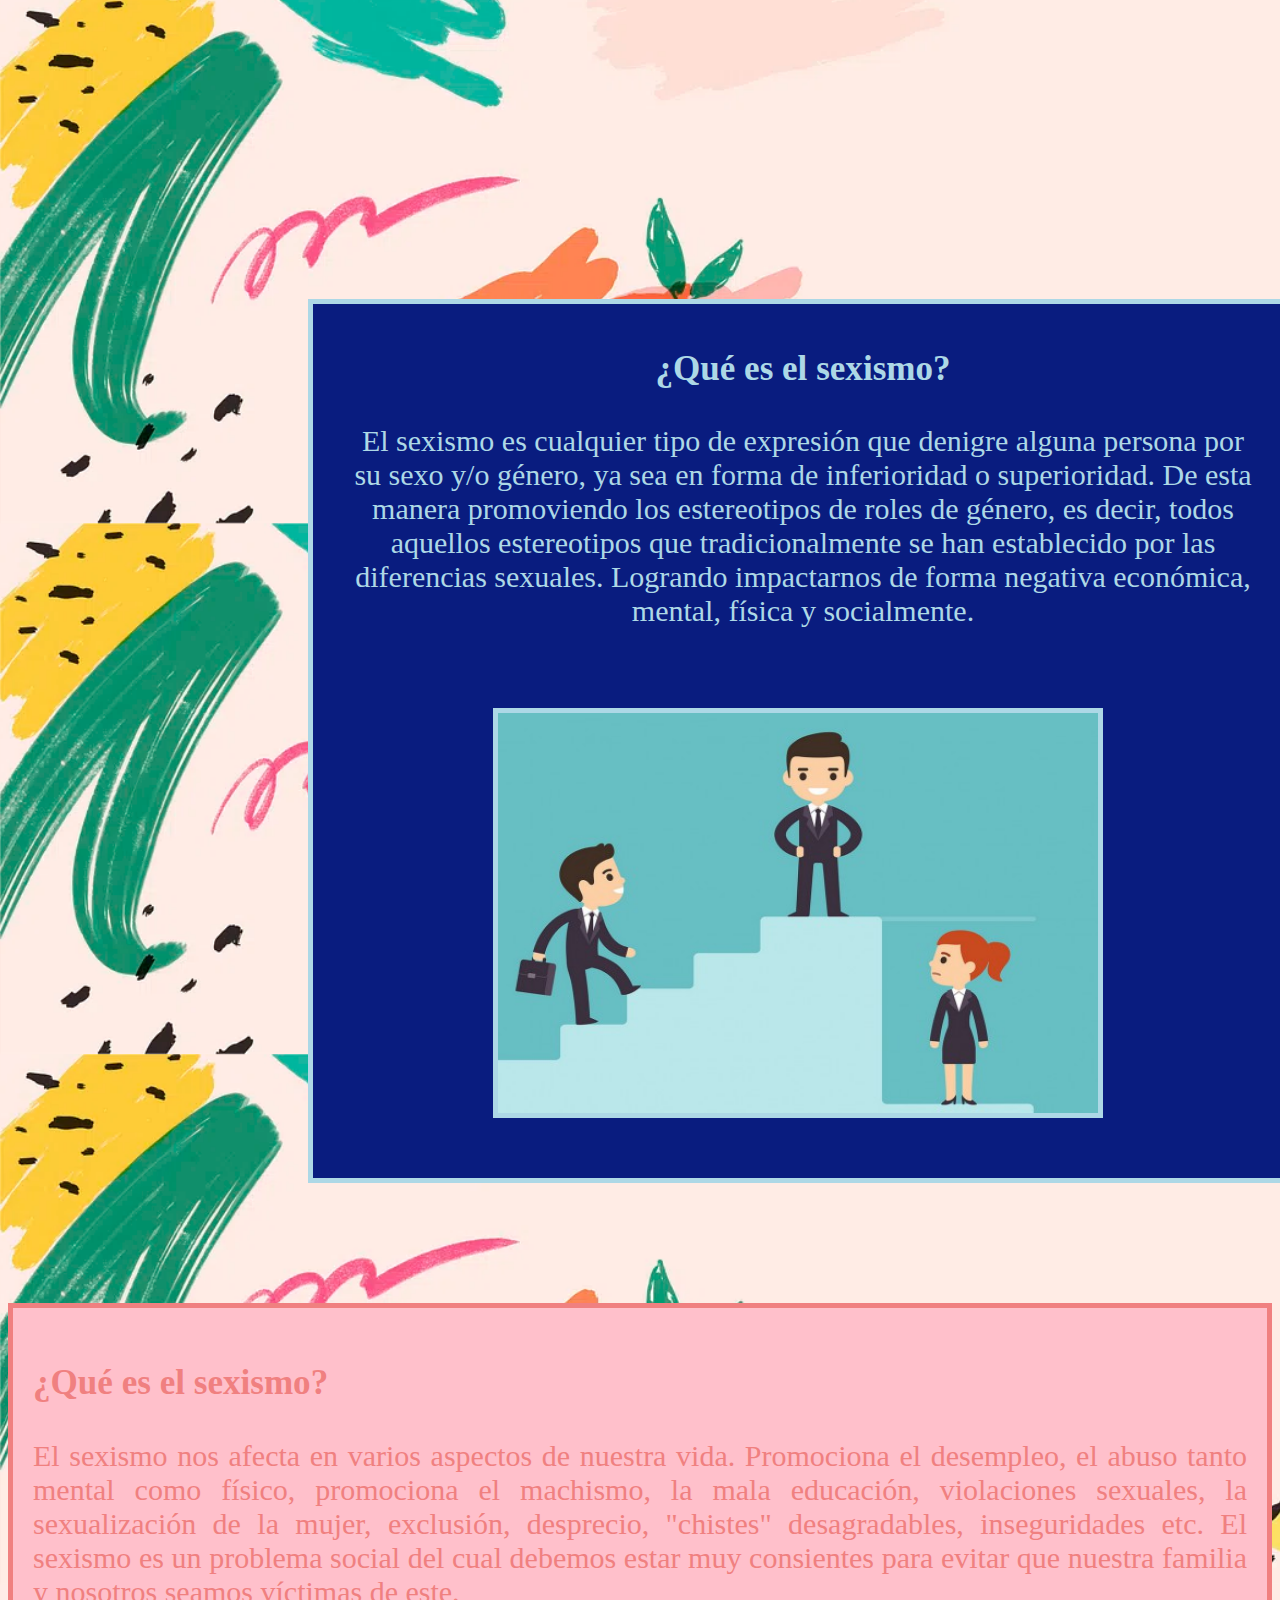
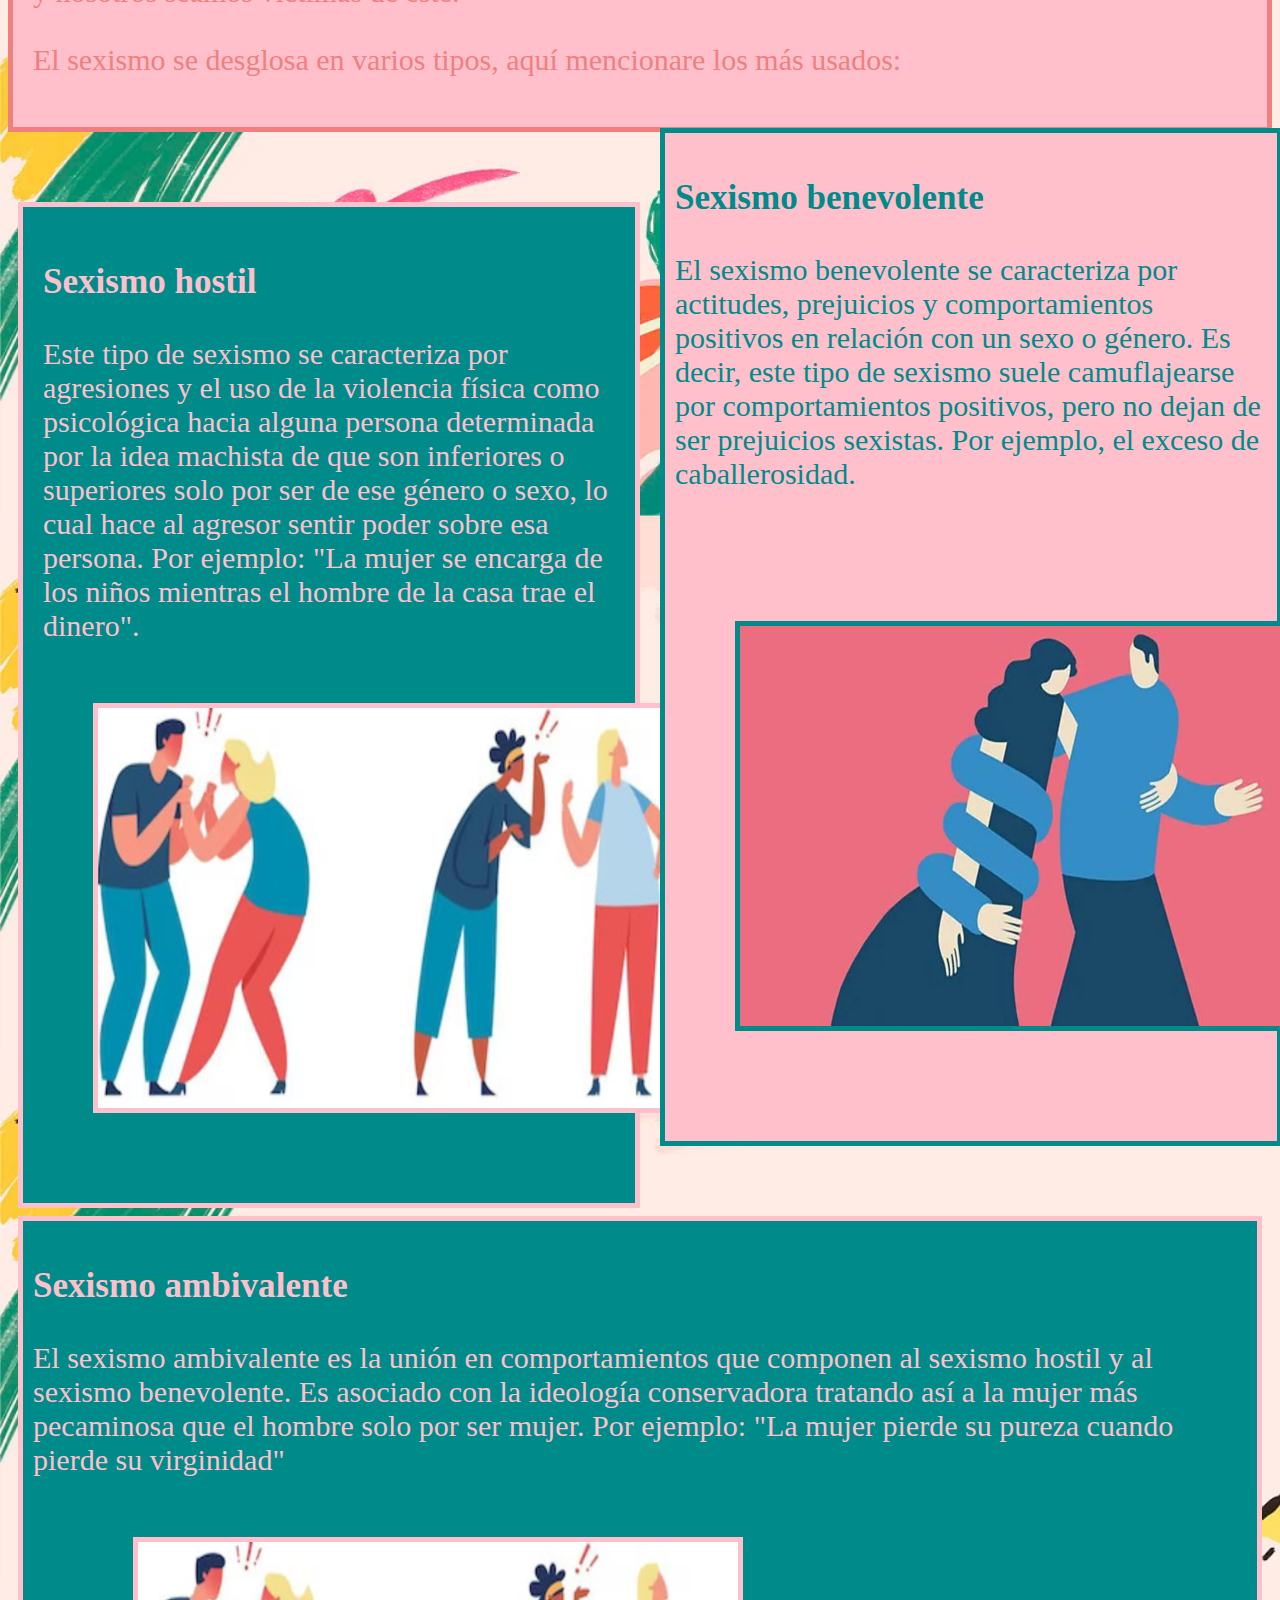
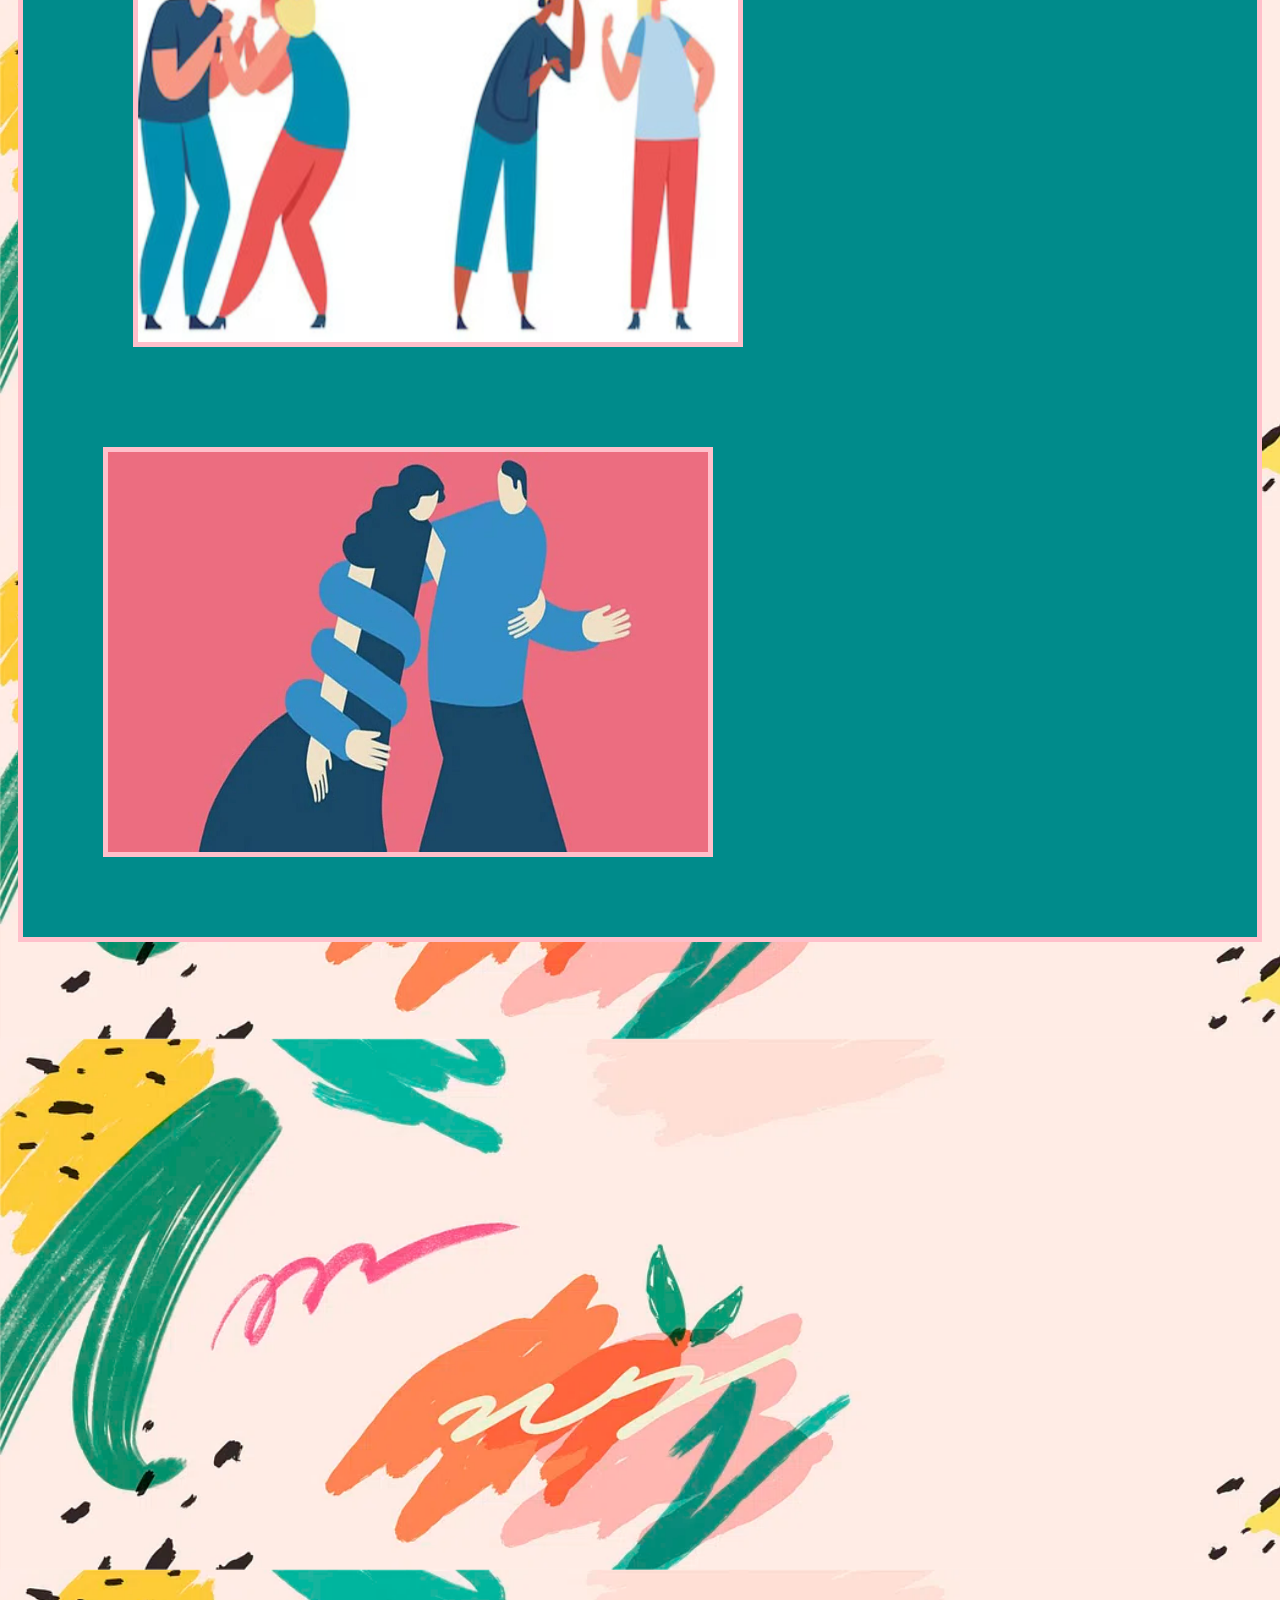
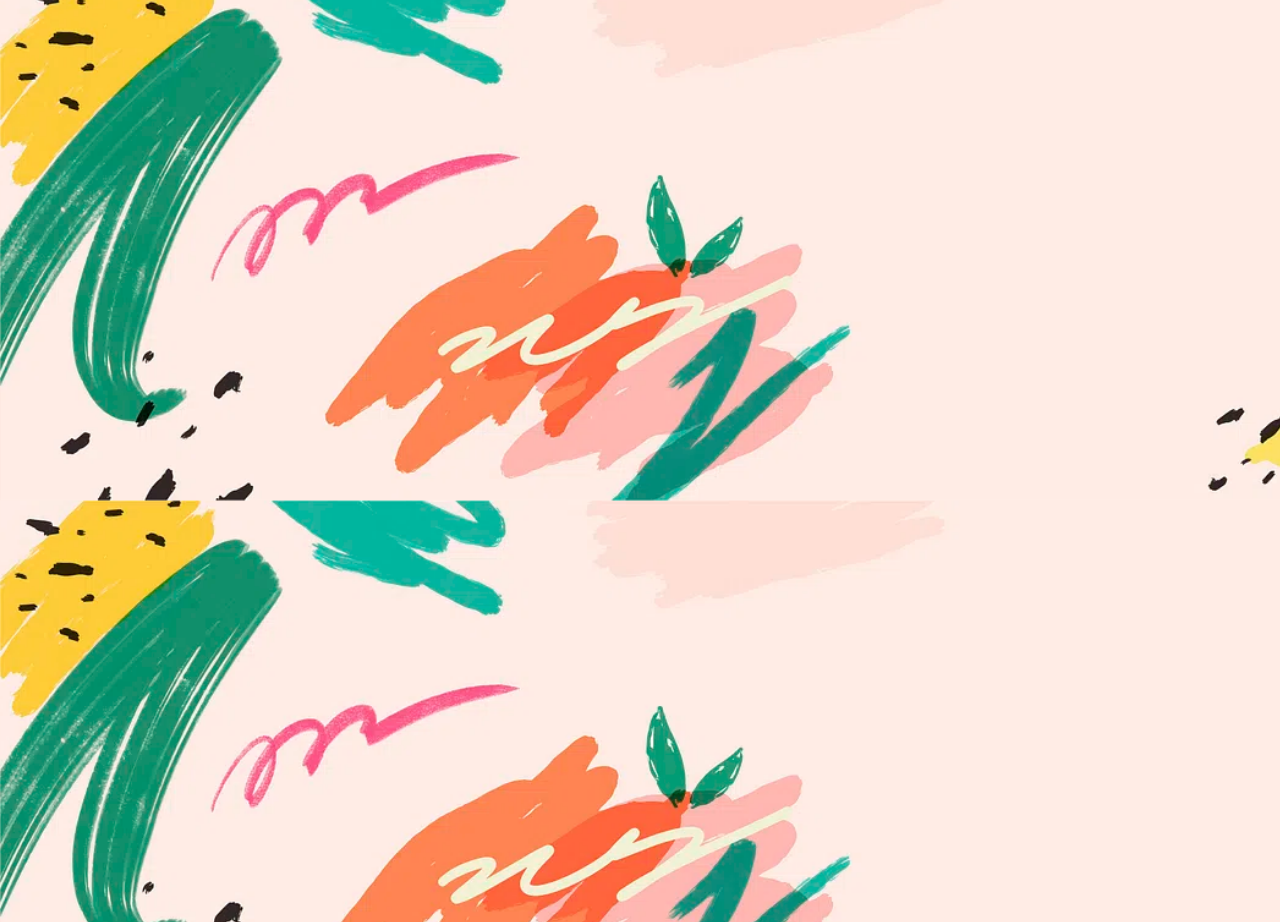
==== commit f63b2614: "Update index.html" ====
--- a/index.html
+++ b/index.html
@@ -57,7 +57,7 @@
 <h3> ¿Qué es el sexismo? </h3>
     <p> El sexismo nos afecta en varios aspectos de nuestra vida.
       Promociona el desempleo, el abuso tanto mental como físico, promociona el machismo, la mala educación, violaciones sexuales, la sexualización de la mujer, exclusión, desprecio, "chistes" desagradables, inseguridades etc. El sexismo es un problema social del cual debemos estar muy consientes para evitar que nuestra familia y nosotros seamos víctimas de este.<br>
-      
+      <br>
       El sexismo se desglosa en varios tipos, aquí mencionare los más usados:</p>
   </div>
 
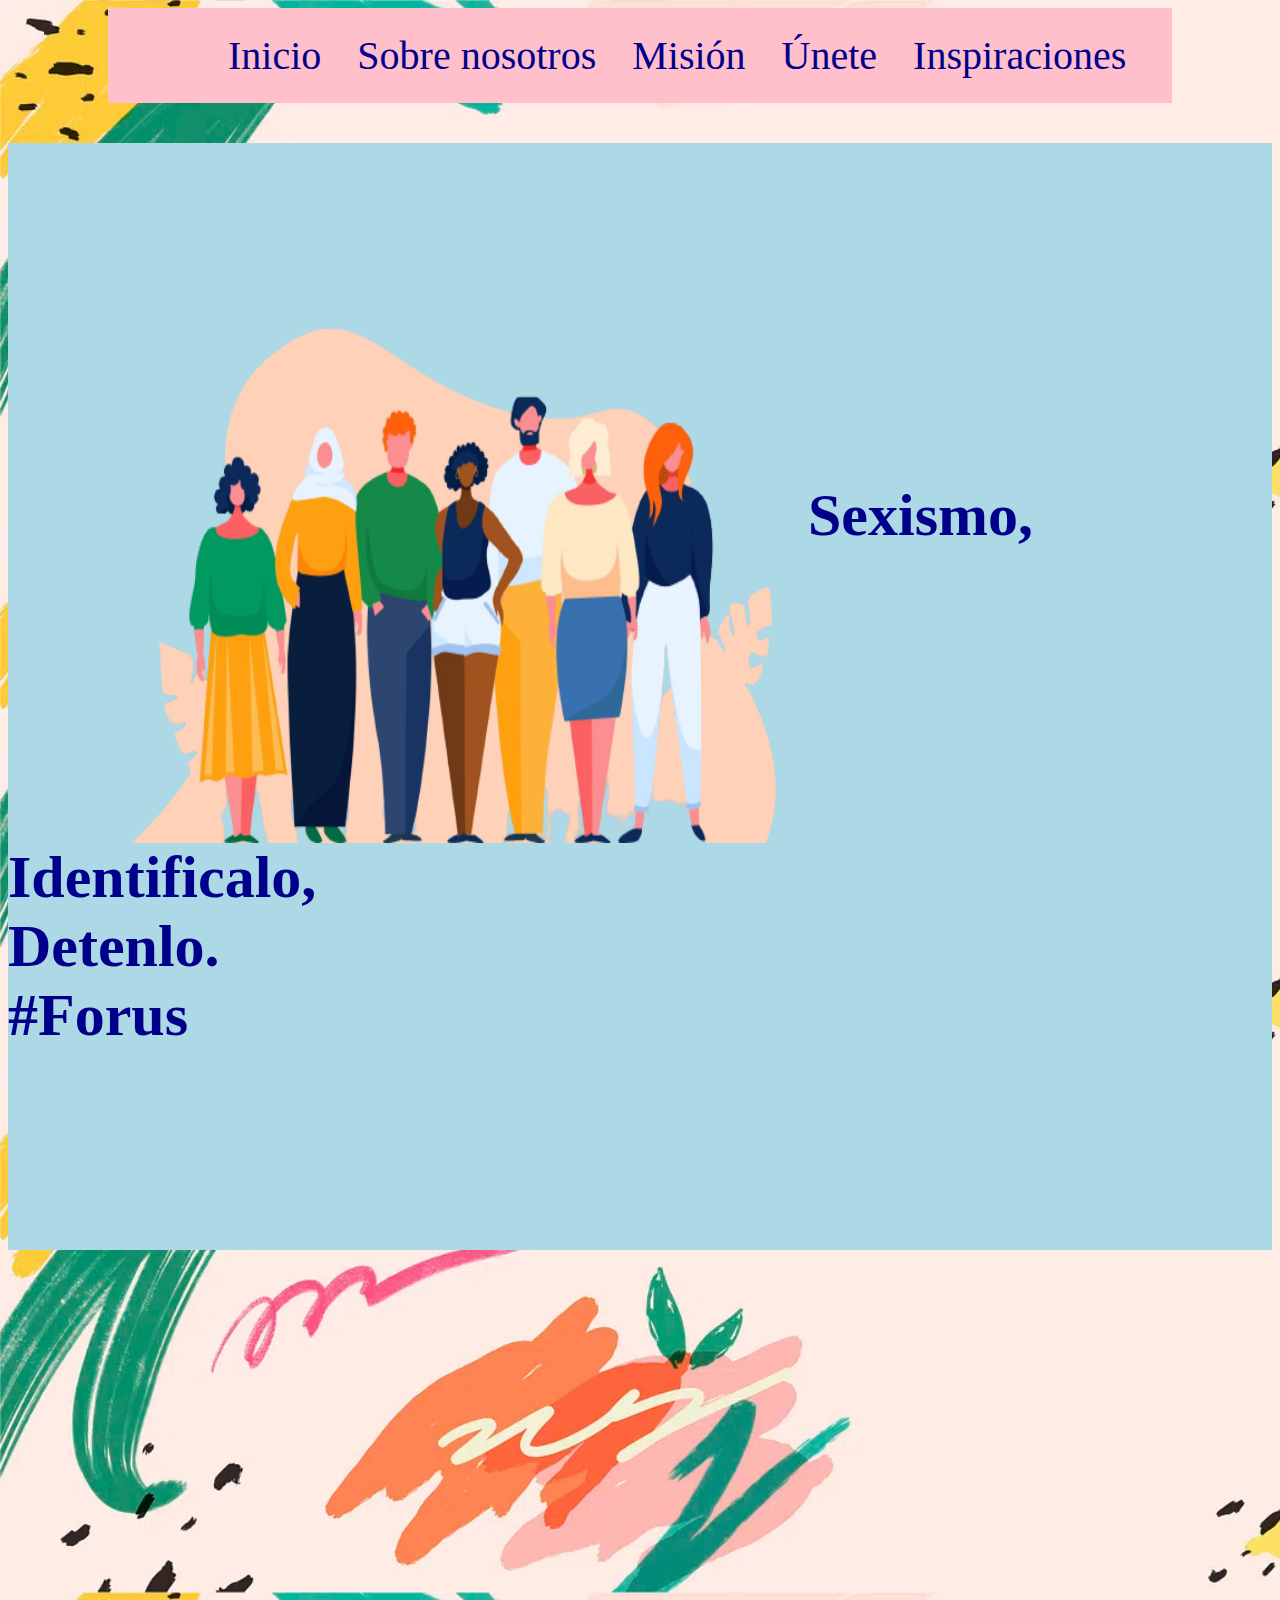
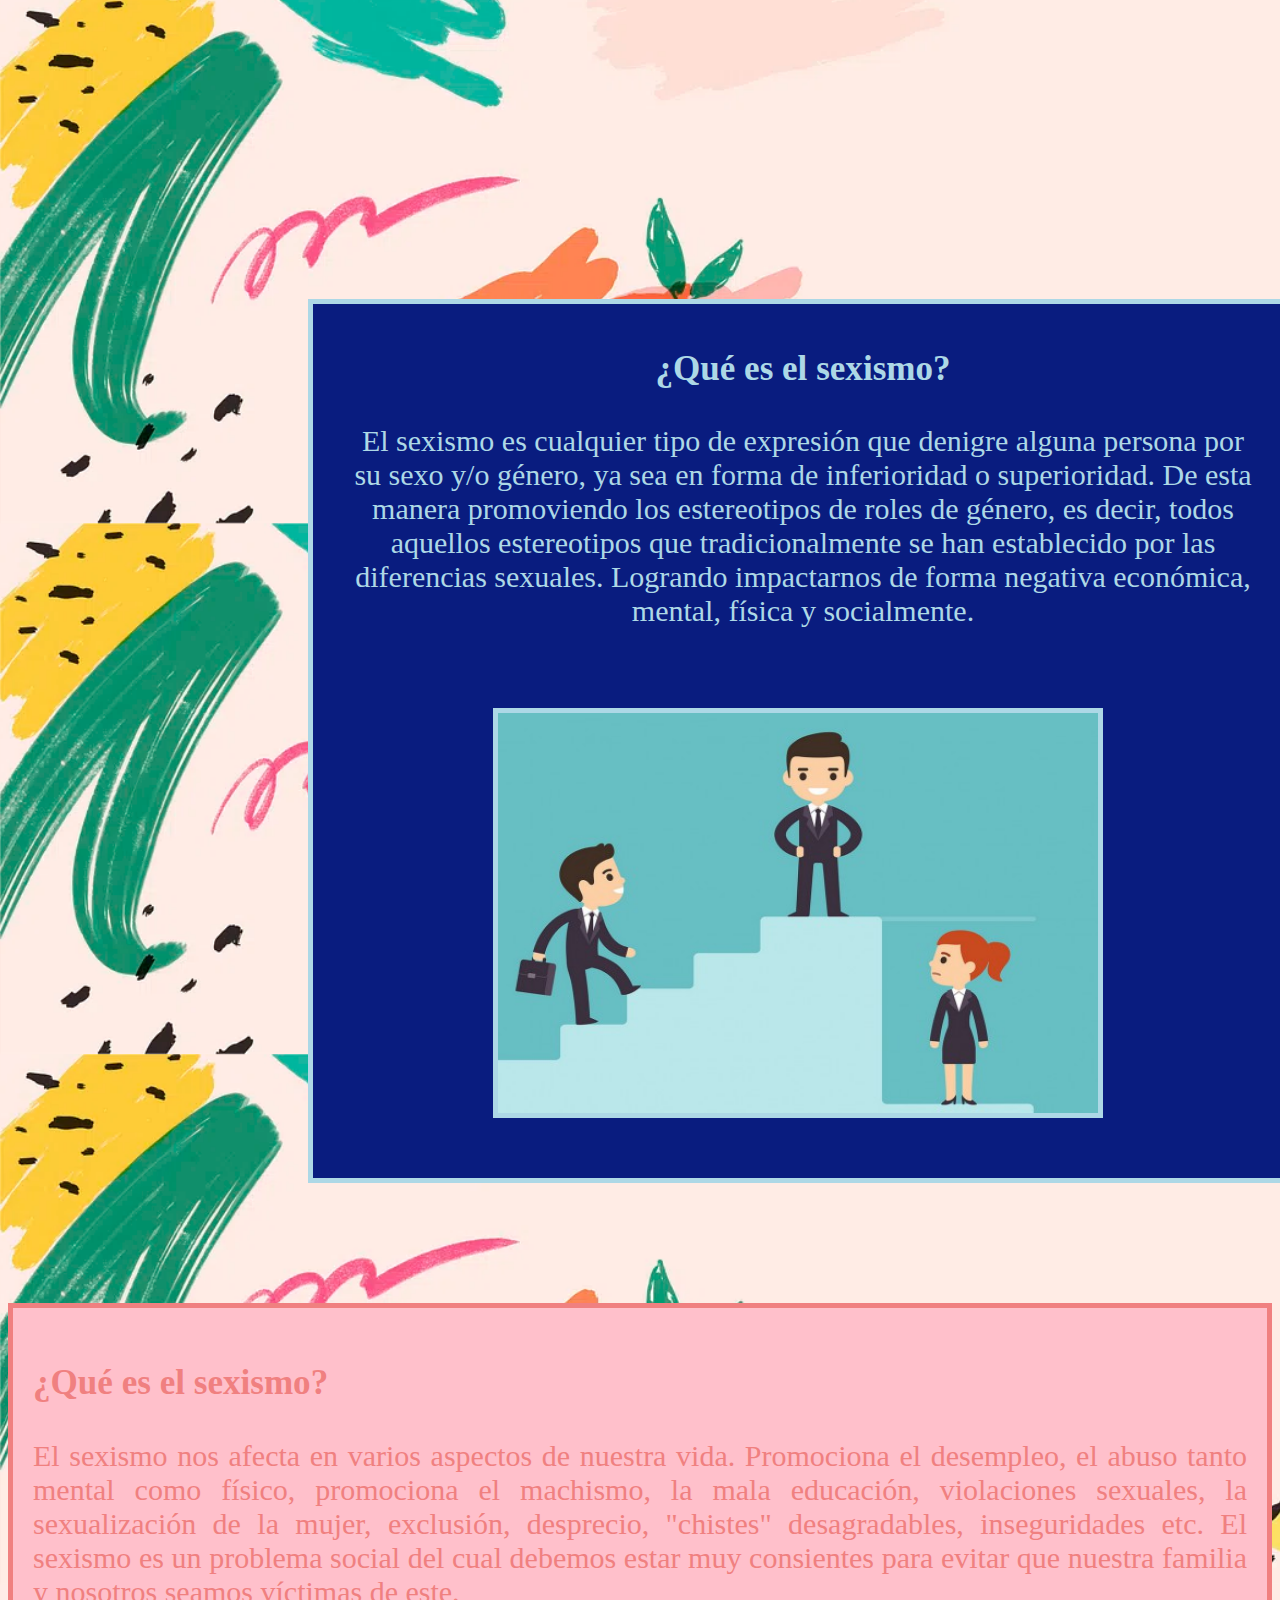
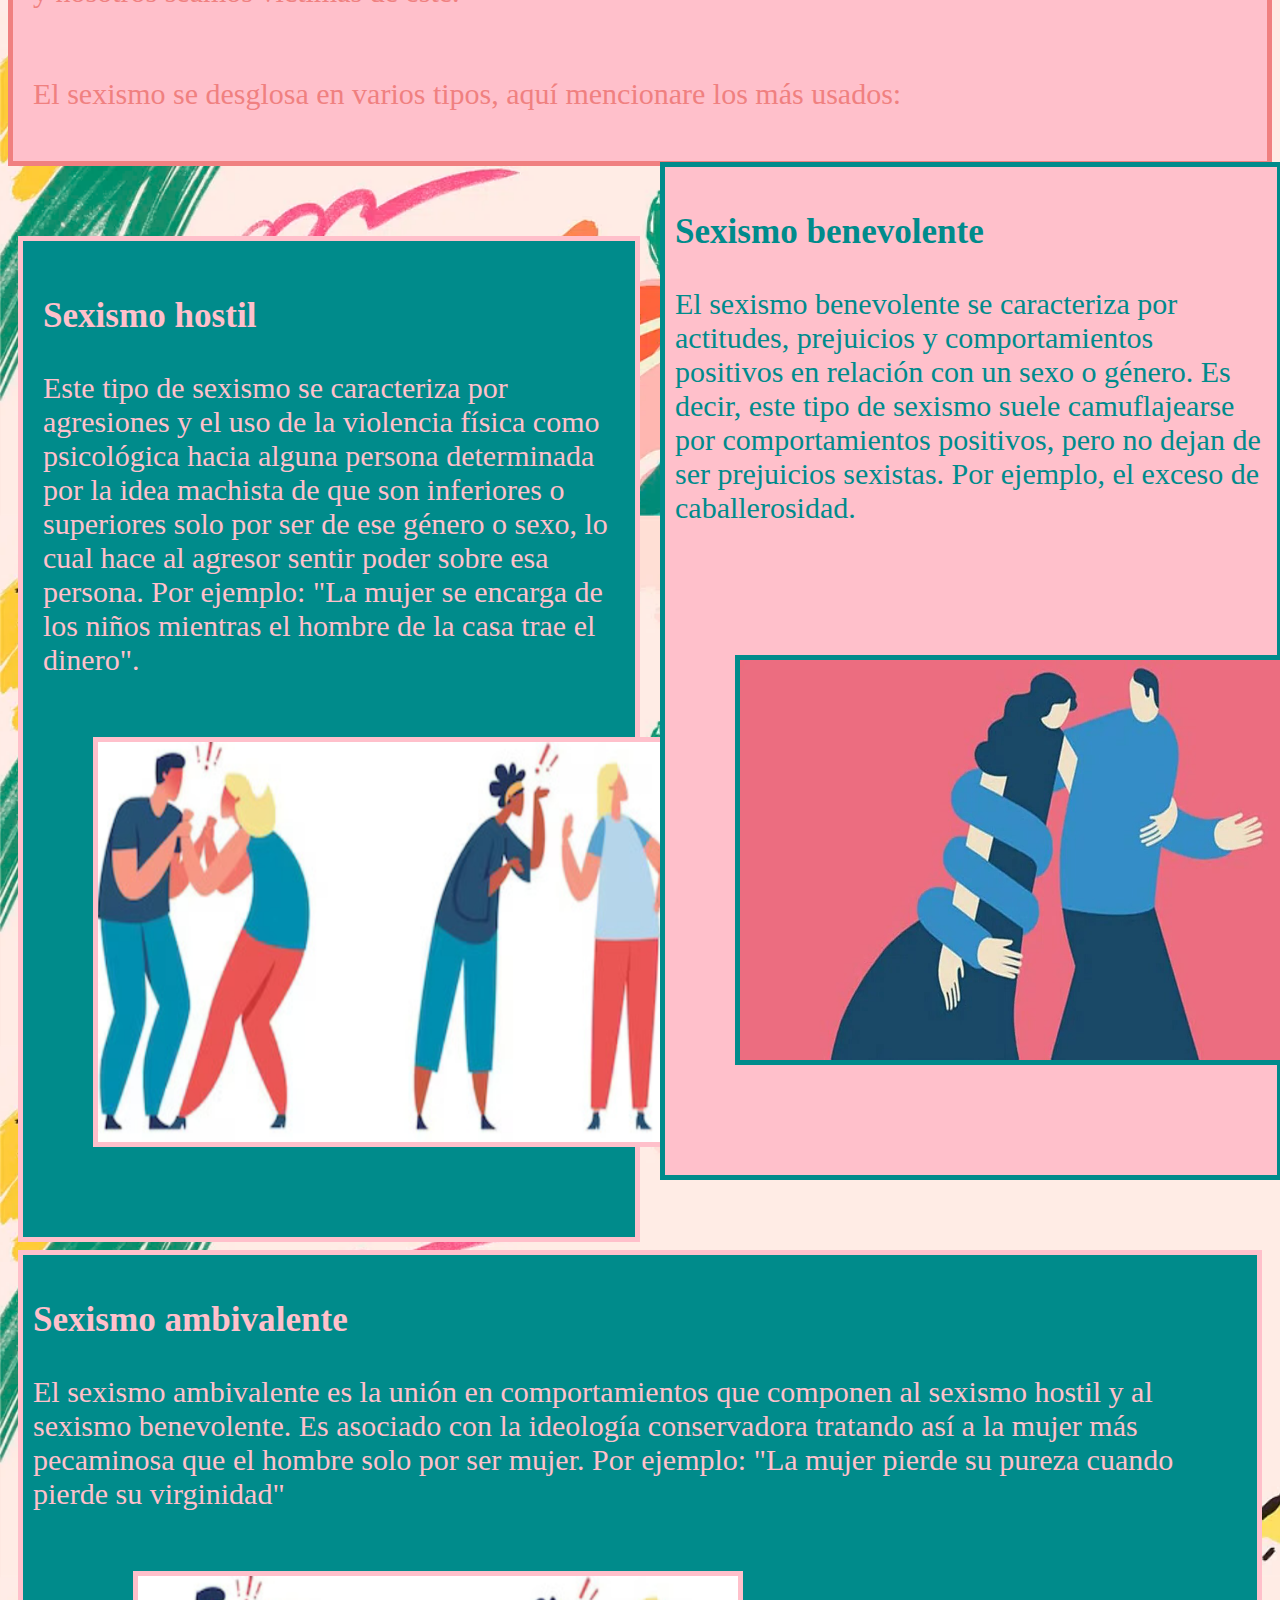
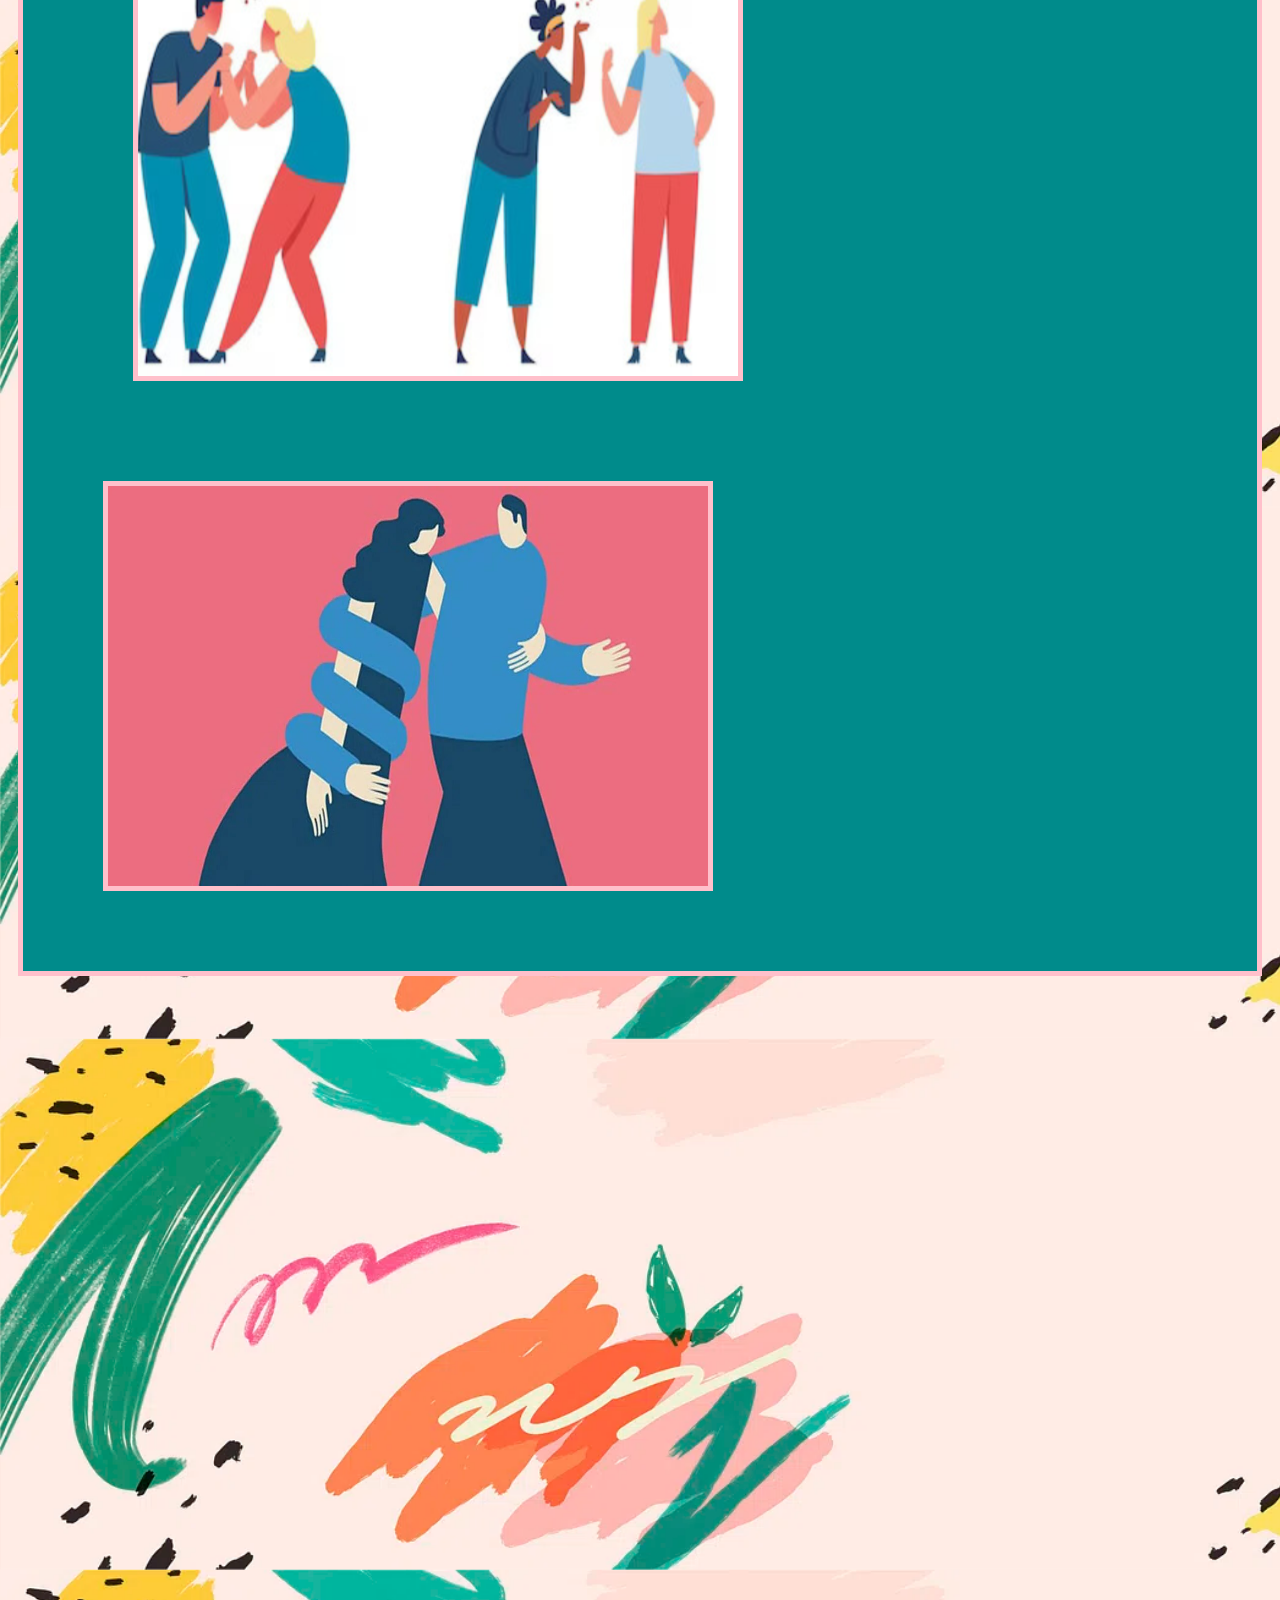
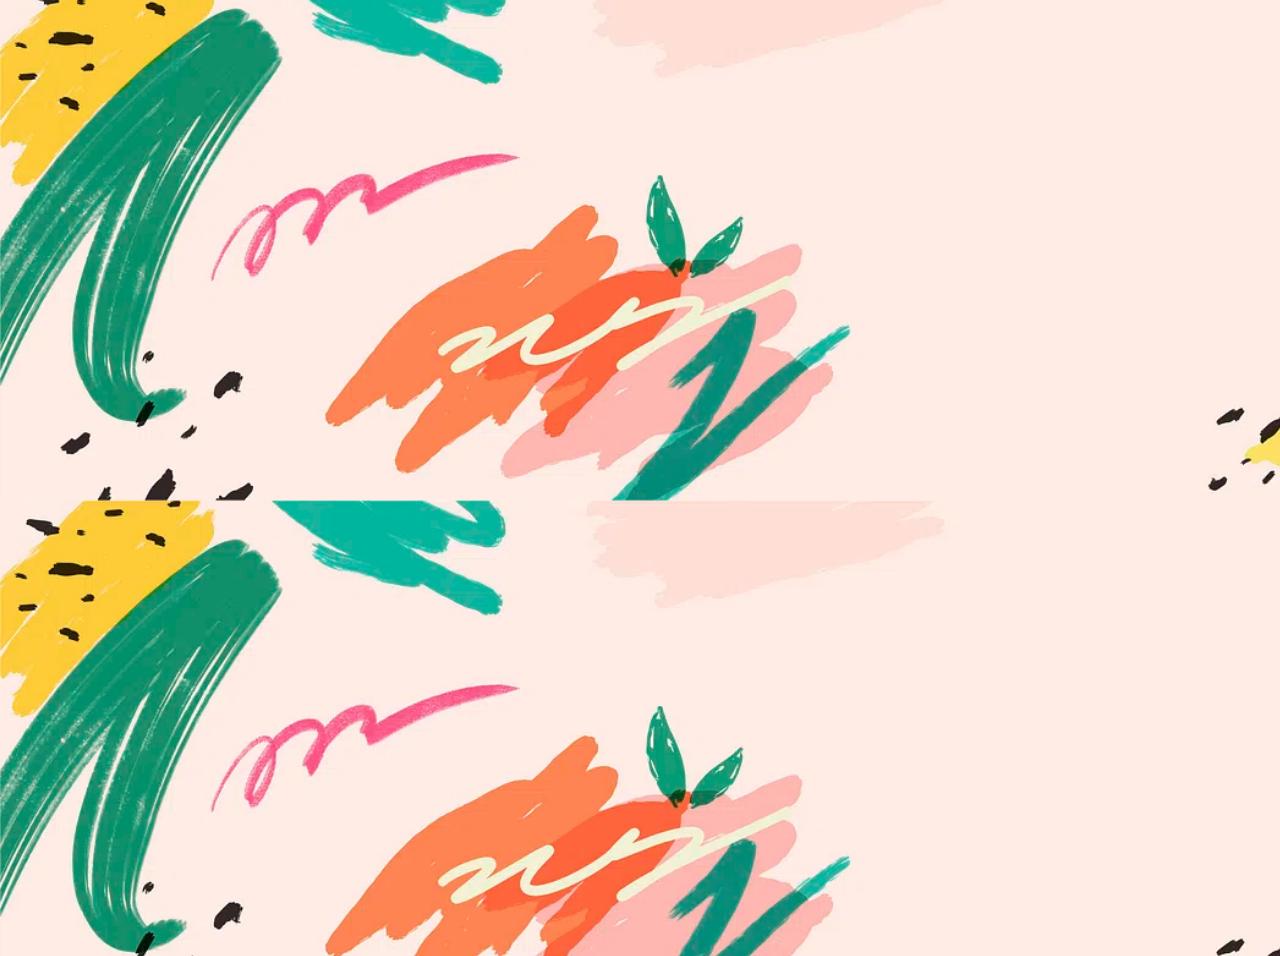
==== commit 4042a33c: "Update index.html" ====
--- a/index.html
+++ b/index.html
@@ -57,7 +57,7 @@
 <h3> ¿Qué es el sexismo? </h3>
     <p> El sexismo nos afecta en varios aspectos de nuestra vida.
       Promociona el desempleo, el abuso tanto mental como físico, promociona el machismo, la mala educación, violaciones sexuales, la sexualización de la mujer, exclusión, desprecio, "chistes" desagradables, inseguridades etc. El sexismo es un problema social del cual debemos estar muy consientes para evitar que nuestra familia y nosotros seamos víctimas de este.<br>
-      <br>
+      <br><br>
       El sexismo se desglosa en varios tipos, aquí mencionare los más usados:</p>
   </div>
 
